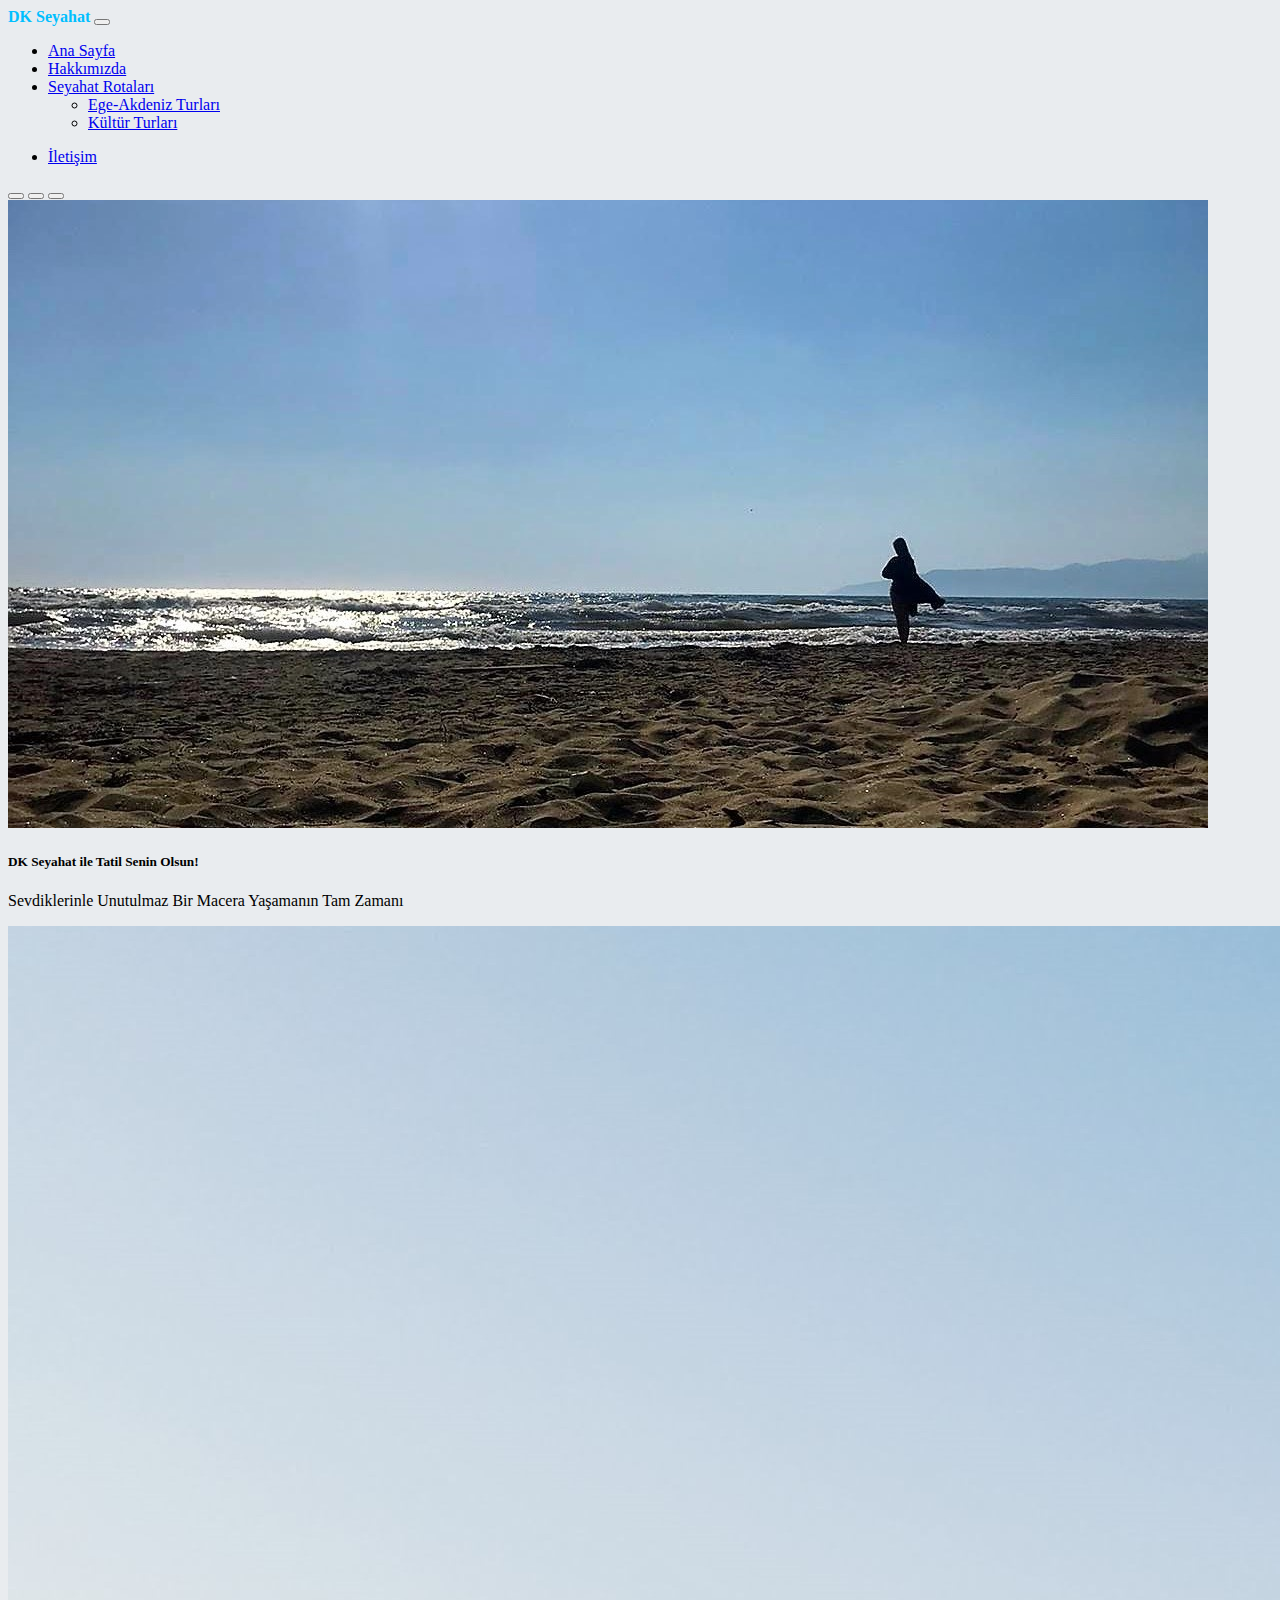
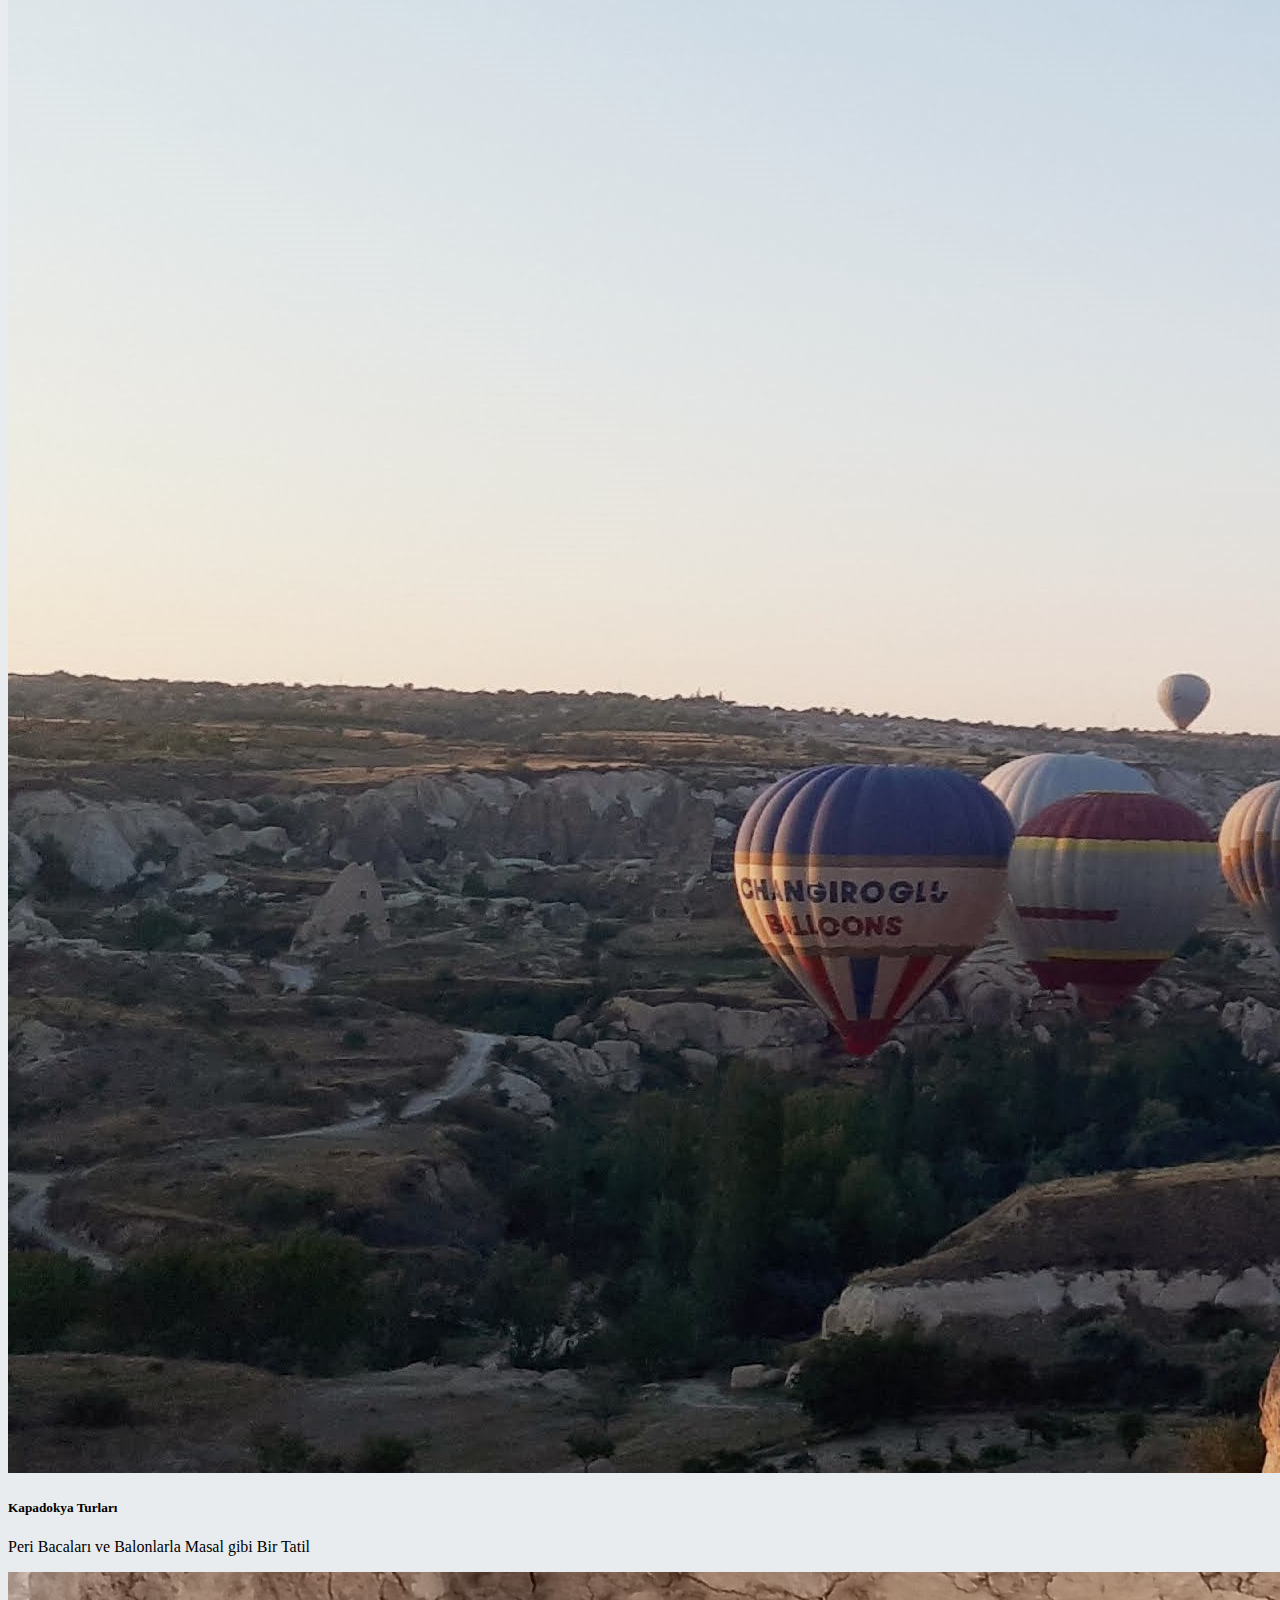
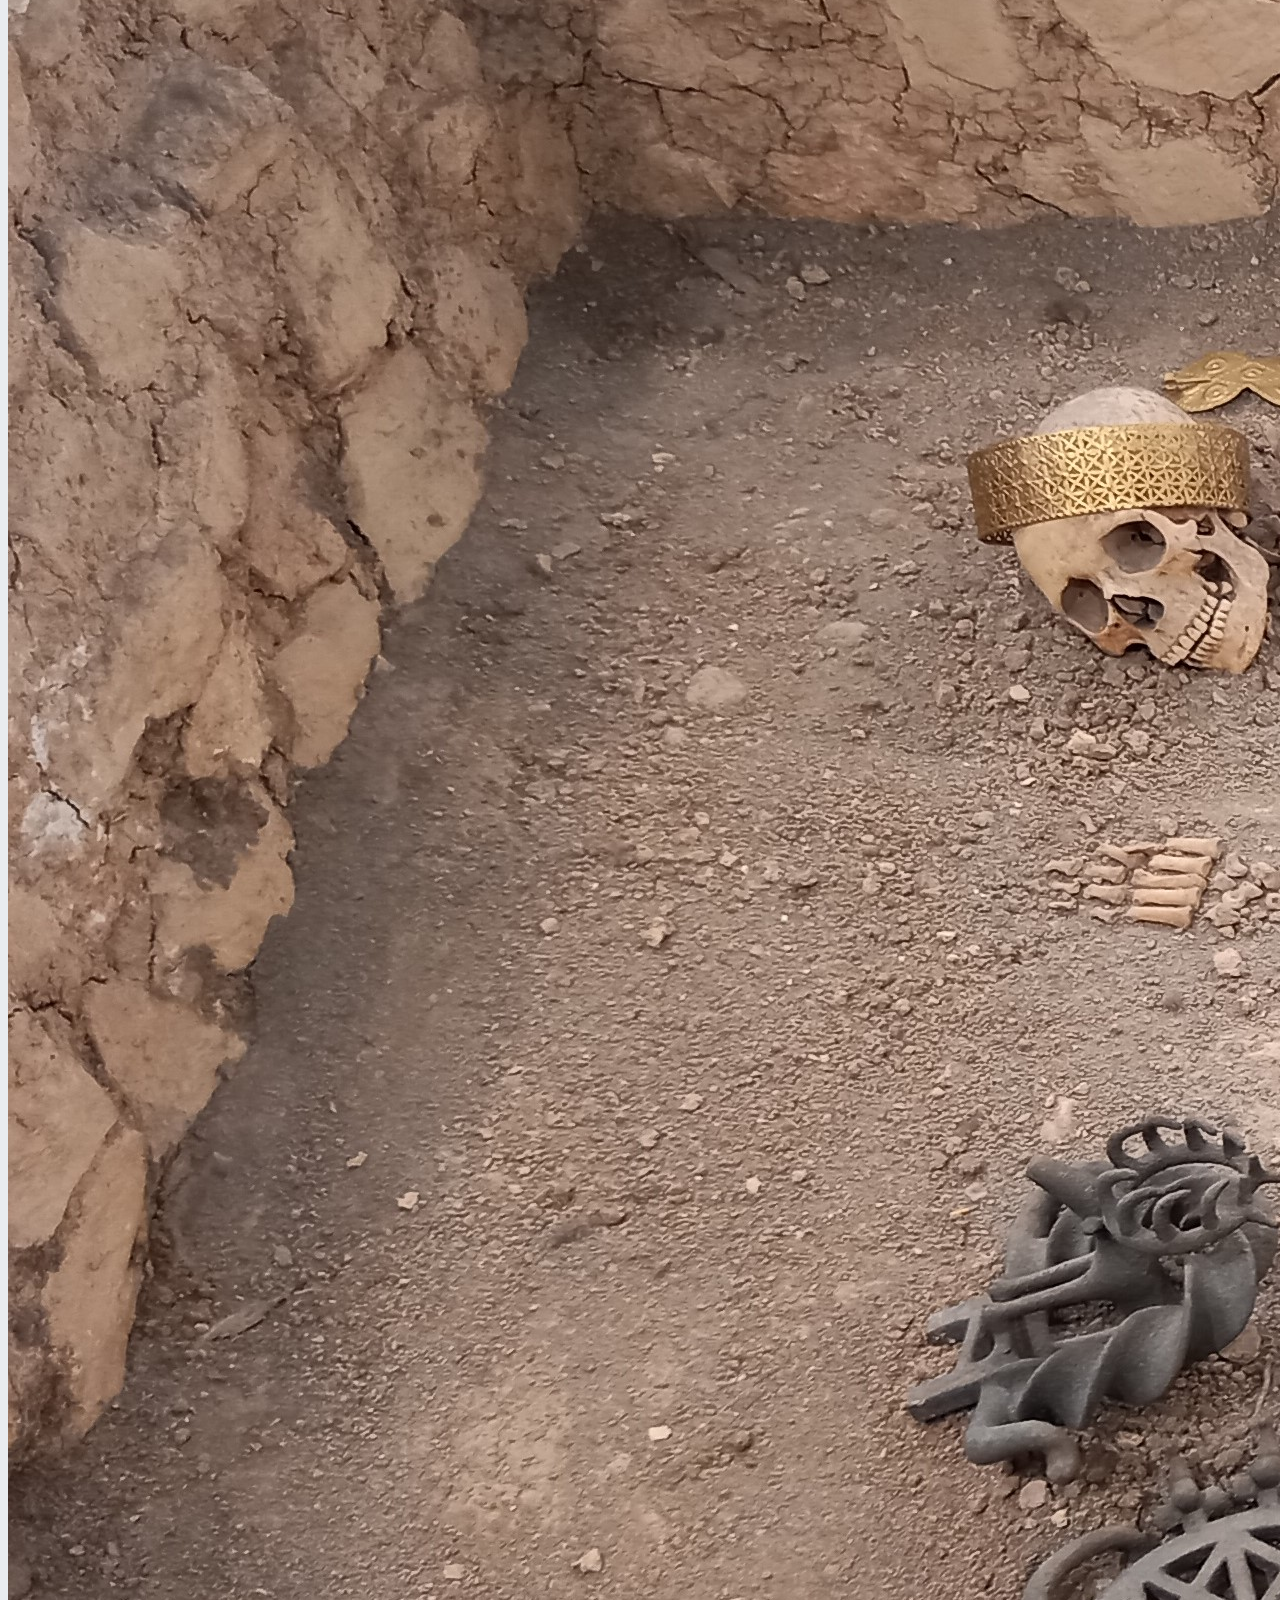
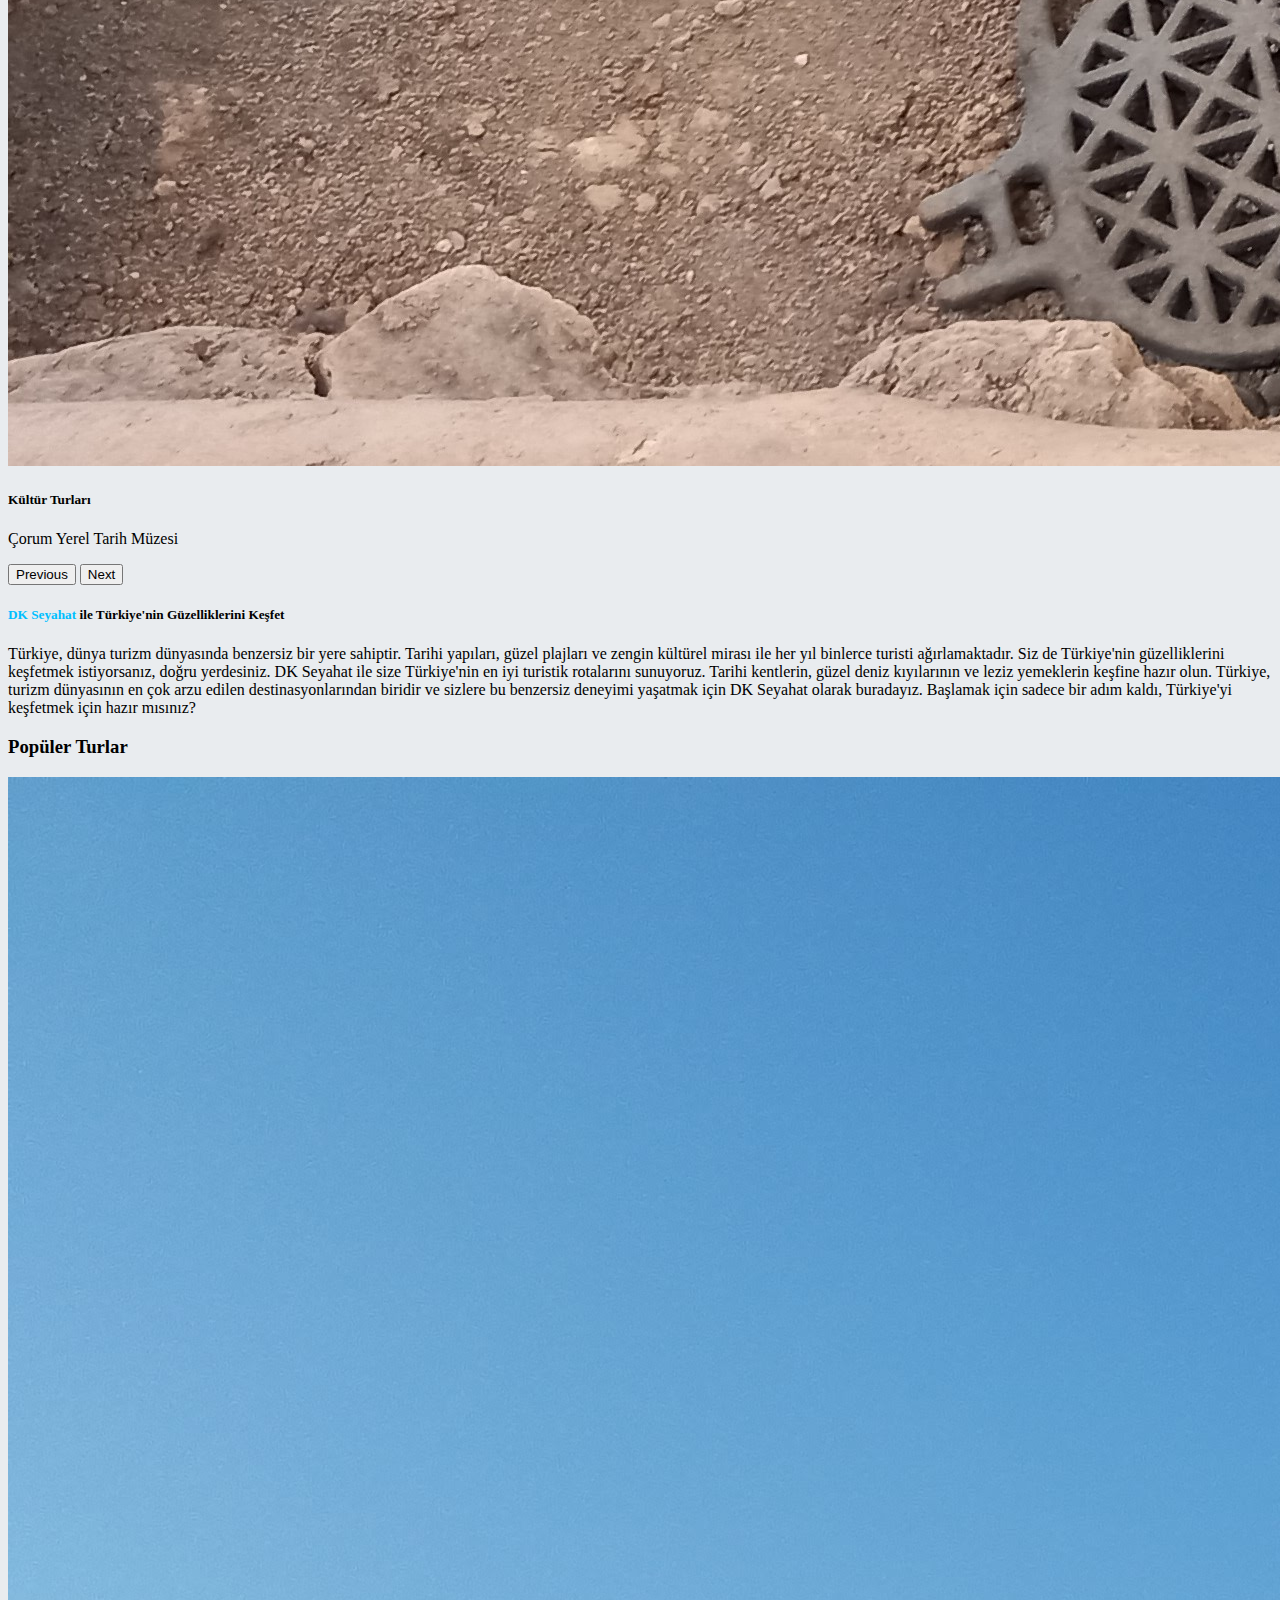
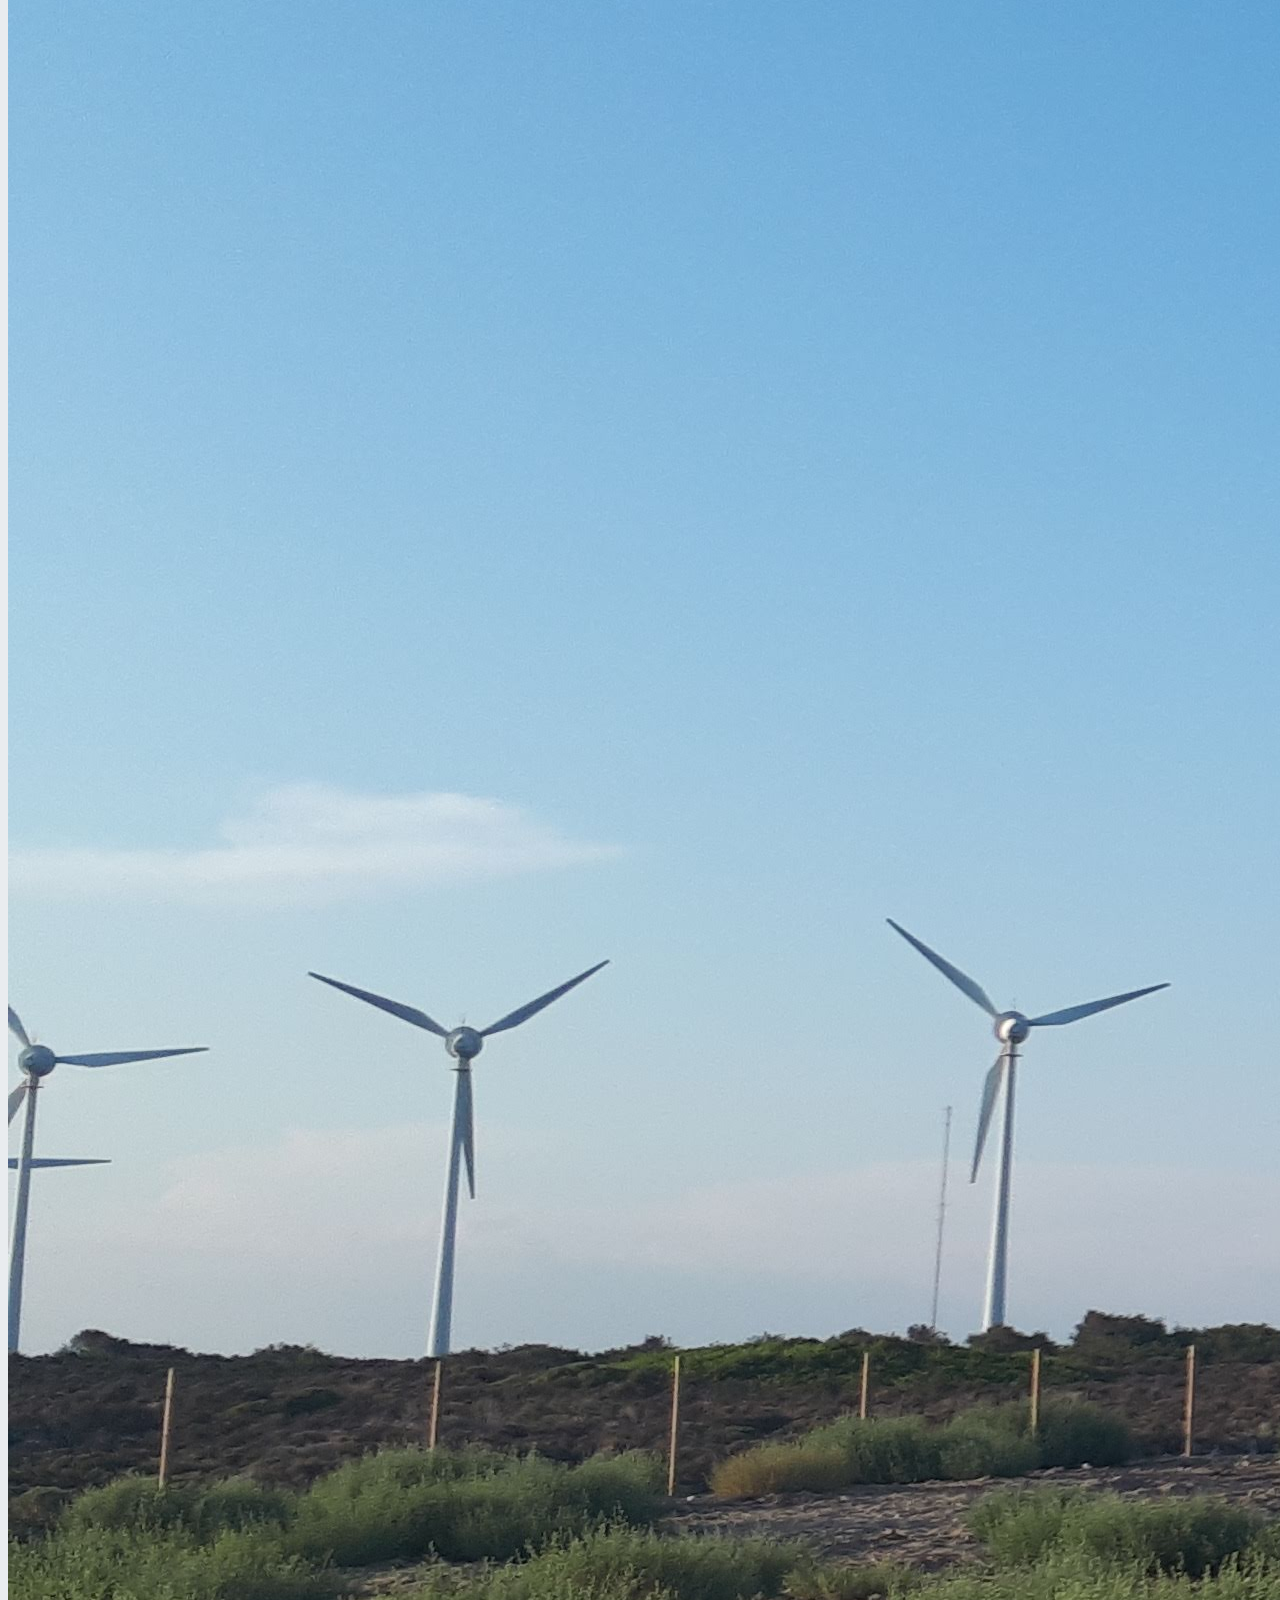
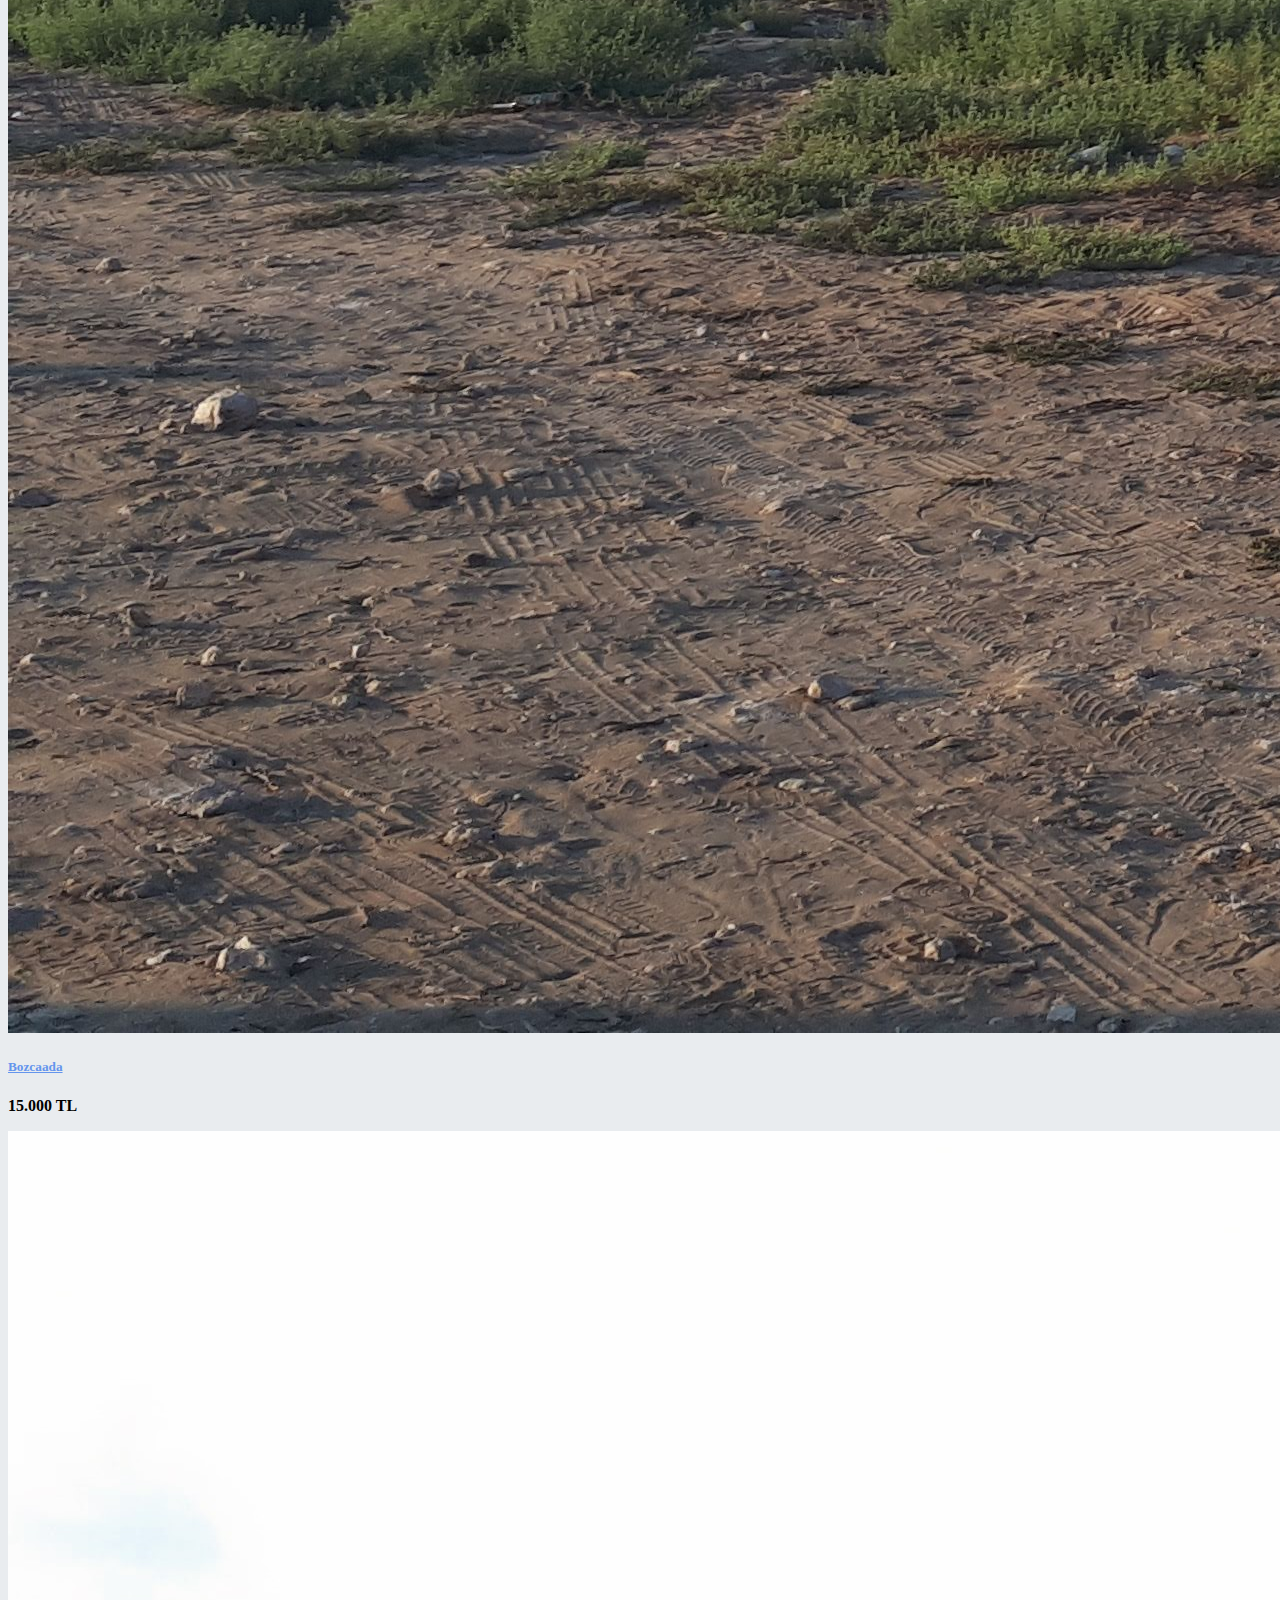
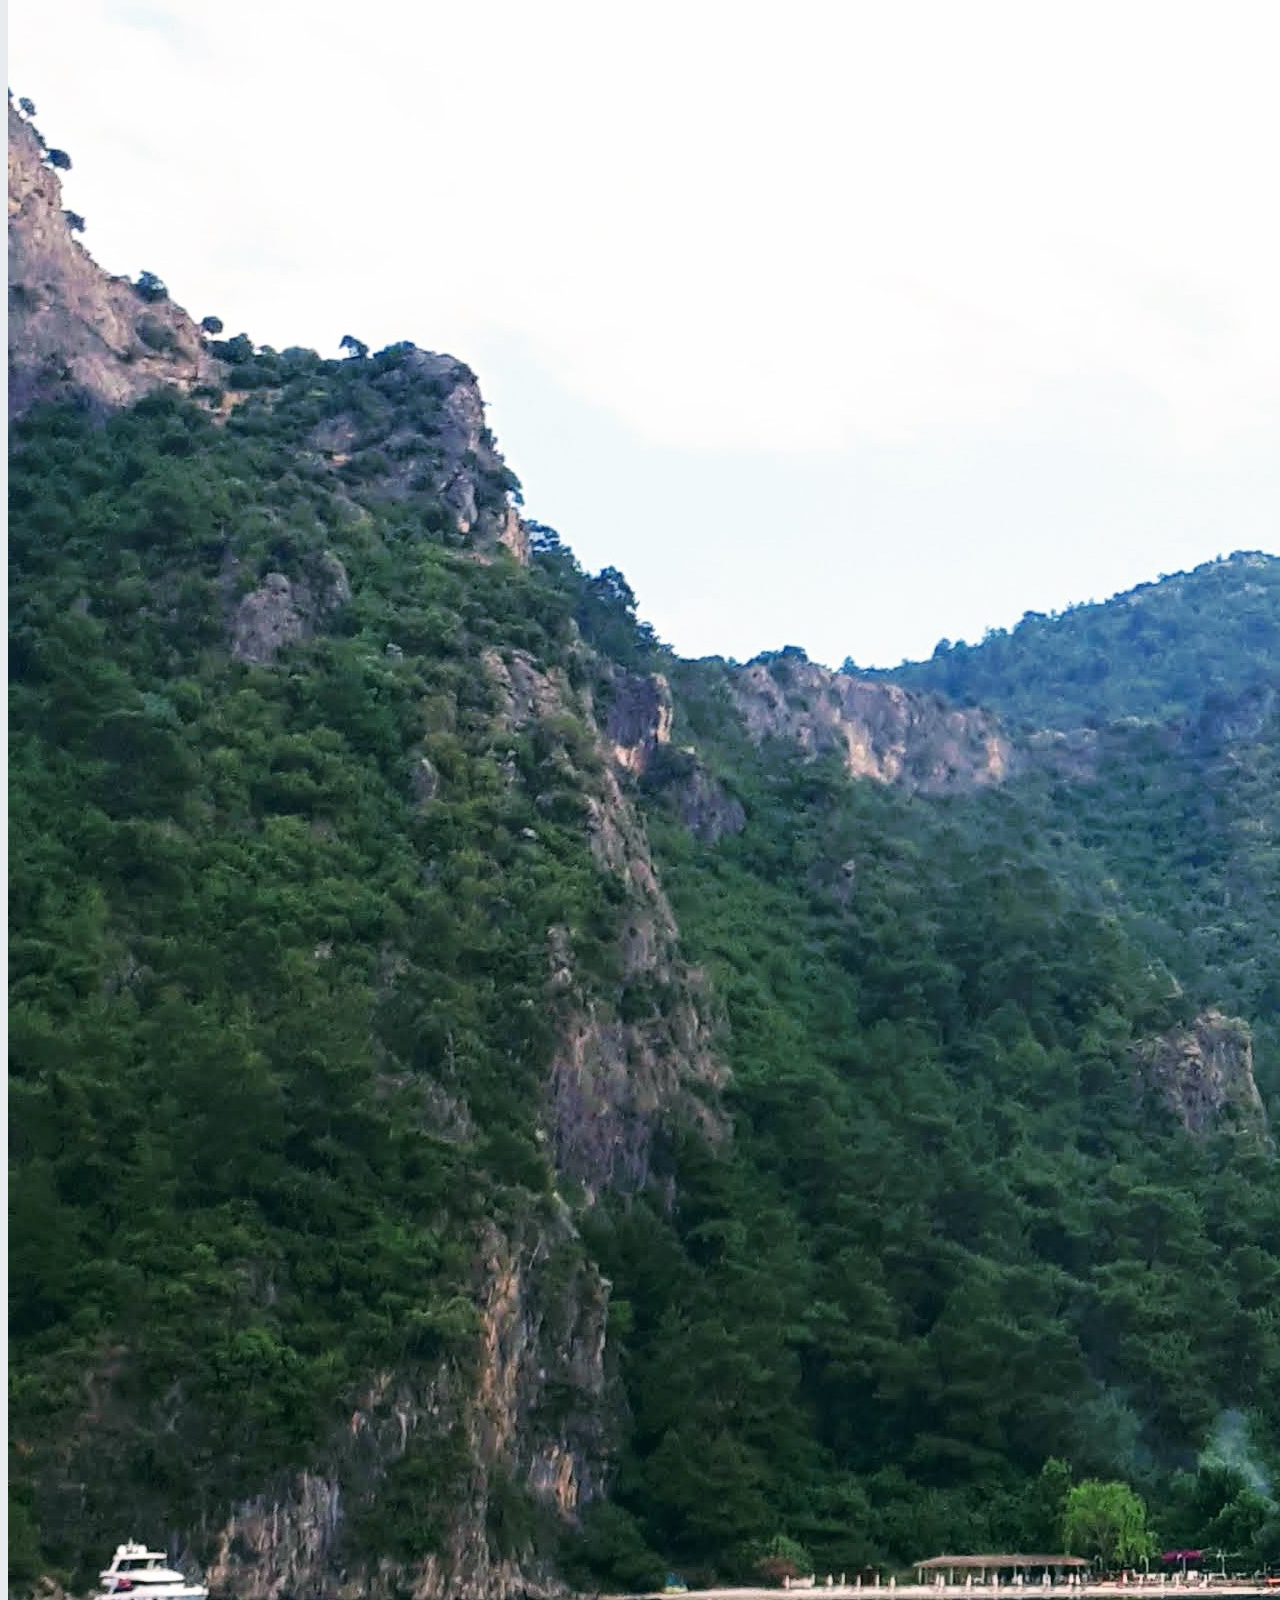
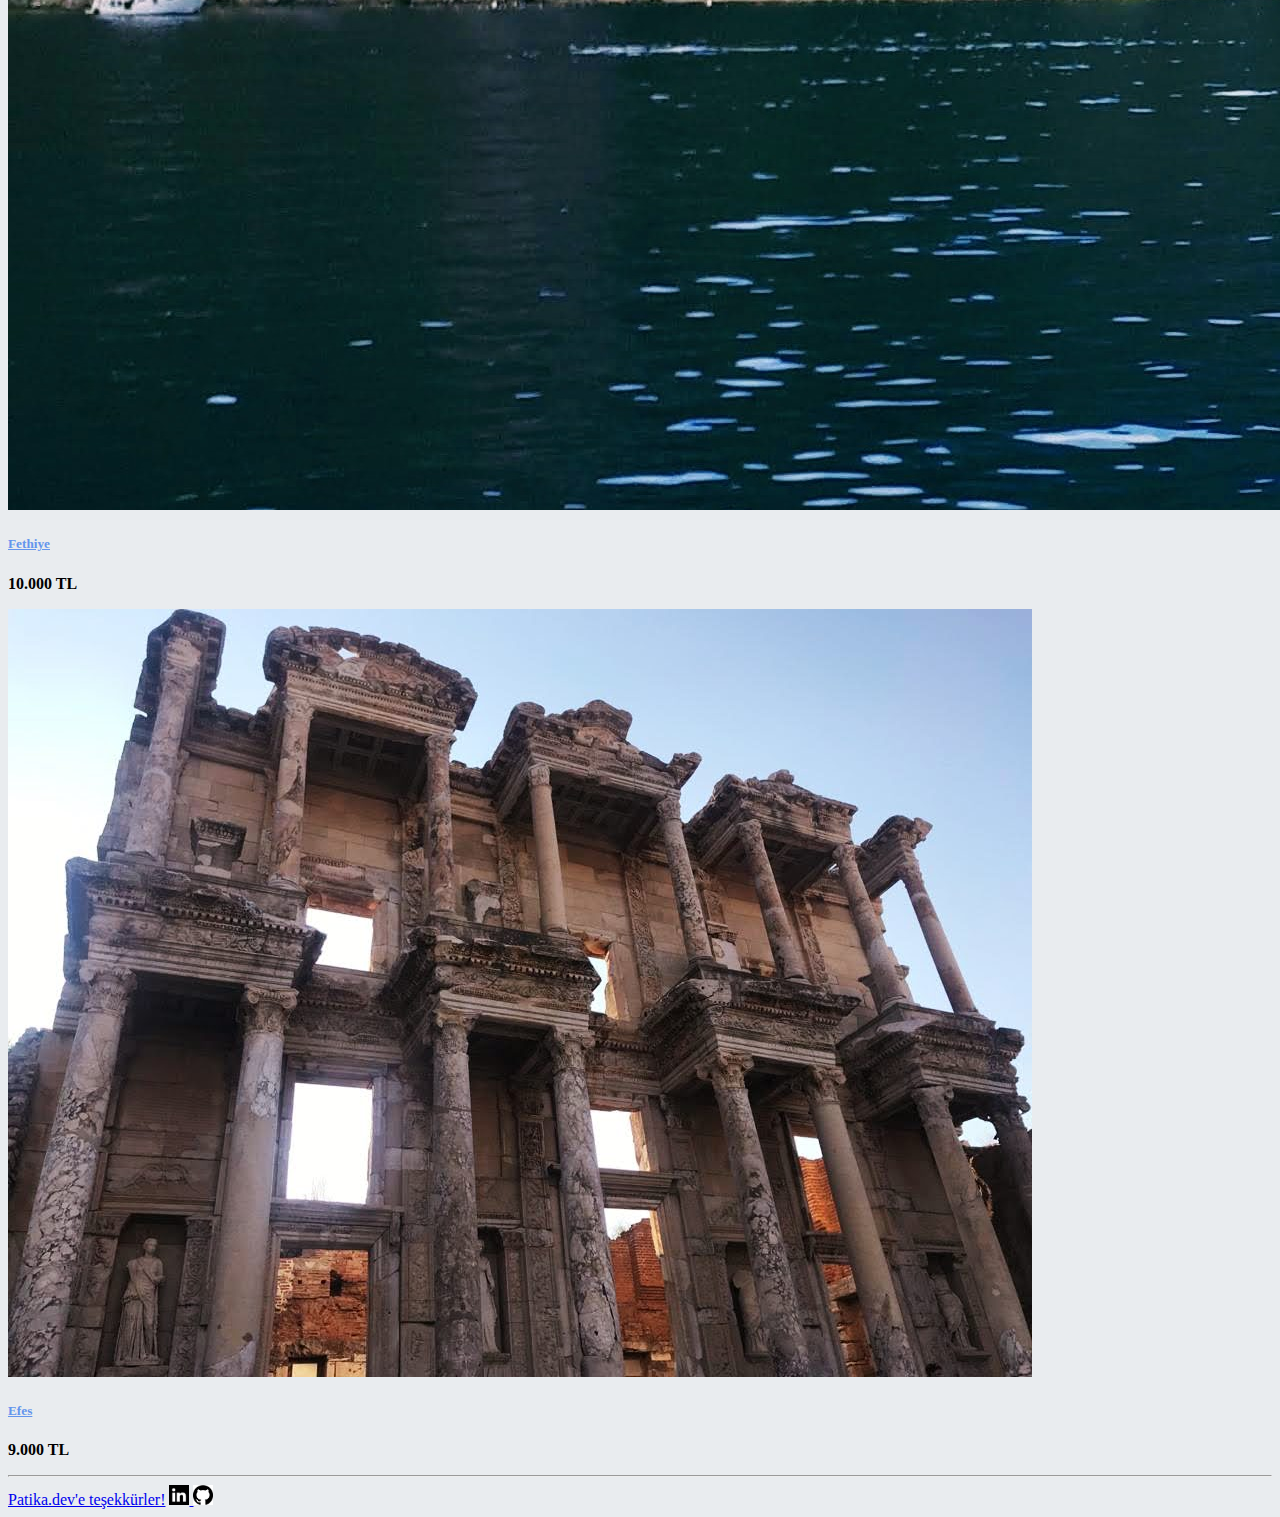
==== bootstrap_hw1/index.html @ 71ef53a7 "hw-1-asset-added" ====
<!doctype html>
<html lang="tr">
  <head>
    <meta charset="utf-8">
    <meta name="viewport" content="width=device-width, initial-scale=1">
    <title>DK Seyahat | Ana Sayfa</title>
    <link href="https://cdn.jsdelivr.net/npm/bootstrap@5.3.0-alpha1/dist/css/bootstrap.min.css" rel="stylesheet" integrity="sha384-GLhlTQ8iRABdZLl6O3oVMWSktQOp6b7In1Zl3/Jr59b6EGGoI1aFkw7cmDA6j6gD" crossorigin="anonymous">
  </head>

  <body style="background-color: #E9ECEF;">
    
    <!-- Navbar-Start -->
    <nav class="navbar navbar-expand-sm navbar-dark bg-dark">
      <div class="container">
        <a class="navbar-brand" style="color:deepskyblue"><b>DK Seyahat</b></a>
        <button class="navbar-toggler" type="button" data-bs-toggle="collapse" aria-expanded="false" aria-label="Toggle navigation">
          <span class="navbar-toggler-icon"></span>
        </button>
  
        <div class="collapse navbar-collapse">
          <ul class="navbar-nav">
            <li class="nav-item">
              <a class="nav-link active" aria-current="page" href="index.html">Ana Sayfa</a>
            </li>
            <li class="nav-item">
              <a class="nav-link" href="about-us.html">Hakkımızda</a>
            </li>
            <li class="nav-item dropdown">
              <a class="nav-link dropdown-toggle" href="travelroutes.html" data-bs-toggle="dropdown" aria-expanded="false">Seyahat Rotaları</a>
              <ul class="dropdown-menu">
                <li><a class="dropdown-item" href="aegean.html">Ege-Akdeniz Turları</a></li>
                <li><a class="dropdown-item" href="culture.html">Kültür Turları</a></li>
              </ul>
            </li>
          </ul>
          <ul class="navbar-nav ms-auto">
            <li class="nav-item">
              <a class="nav-link" href="contact.html">İletişim</a>
            </li>
          </ul>
        </div>
      </div>
    </nav>
    <!-- Navbar-End -->

    <!-- Carousel-Start -->
    <div class="container mt-4">
      <div class="row">
        <div class="col-sm-8">
          <div id="carouselExampleCaptions" class="carousel slide">
            <div class="carousel-indicators">
              <button type="button" data-bs-target="#carouselExampleCaptions" data-bs-slide-to="0" class="active" aria-current="true" aria-label="Slide 1"></button>
              <button type="button" data-bs-target="#carouselExampleCaptions" data-bs-slide-to="1" aria-label="Slide 2"></button>
              <button type="button" data-bs-target="#carouselExampleCaptions" data-bs-slide-to="2" aria-label="Slide 3"></button>
            </div>
            <div class="carousel-inner">
              <div class="carousel-item active">
                <img src="/bootstrap_hw1/assets/carousel_1.jpg" class="d-block w-100"  alt="Selçuklu">
                <div class="carousel-caption d-none d-md-block">
                  <h5><b>DK Seyahat</b> ile Tatil Senin Olsun!</h5>
                  <p>Sevdiklerinle Unutulmaz Bir Macera Yaşamanın Tam Zamanı</p>
                </div>
              </div>
              <div class="carousel-item">
                <img src="/bootstrap_hw1/assets/carousel_2.jpg" class="d-block w-100"  alt="Kapadokya">
                <div class="carousel-caption d-none d-md-block">
                  <h5>Kapadokya Turları</h5>
                  <p>Peri Bacaları ve Balonlarla Masal gibi Bir Tatil</p>
                </div>
              </div>
              <div class="carousel-item">
                <img src="/bootstrap_hw1/assets/carousel_3.jpg" class="d-block w-100"  alt="Çorum">
                <div class="carousel-caption d-none d-md-block">
                  <h5>Kültür Turları</h5>
                  <p>Çorum Yerel Tarih Müzesi</p>
                </div>
              </div>
            </div>
            <button class="carousel-control-prev" type="button" data-bs-target="#carouselExampleCaptions" data-bs-slide="prev">
              <span class="carousel-control-prev-icon" aria-hidden="true"></span>
              <span class="visually-hidden">Previous</span>
            </button>
            <button class="carousel-control-next" type="button" data-bs-target="#carouselExampleCaptions" data-bs-slide="next">
              <span class="carousel-control-next-icon" aria-hidden="true"></span>
              <span class="visually-hidden">Next</span>
            </button>
          </div>
        </div>
        <div class="col-sm-4">
          <h5><b style="color: deepskyblue;">DK Seyahat</b> ile Türkiye'nin Güzelliklerini Keşfet</h5>
          <p>Türkiye, dünya turizm dünyasında benzersiz bir yere sahiptir. Tarihi yapıları, güzel plajları ve zengin kültürel mirası ile her yıl binlerce turisti ağırlamaktadır. Siz de Türkiye'nin güzelliklerini keşfetmek istiyorsanız, doğru yerdesiniz. DK Seyahat ile size Türkiye'nin en iyi turistik rotalarını sunuyoruz. Tarihi kentlerin, güzel deniz kıyılarının ve leziz yemeklerin keşfine hazır olun. Türkiye, turizm dünyasının en çok arzu edilen destinasyonlarından biridir ve sizlere bu benzersiz deneyimi yaşatmak için DK Seyahat olarak buradayız. Başlamak için sadece bir adım kaldı, Türkiye'yi keşfetmek için hazır mısınız?</p>
        </div>
      </div>
    </div>
    <!-- Carousel-End -->

    <!-- Cards-Start -->
    <div class="container mt-4 mb-4 text-center">
      <h3 class="text-start mb-3">Popüler Turlar</h3>
      <div class="row row-cols-1 row-cols-md-3 g-4">
        <div class="col">
          <div class="card" >
            <img src="/bootstrap_hw1/assets/bozcaada.jpg" class="card-img-top" alt="Bozcaada">
            <div class="card-body">
              <h5><a href="#" class="card-title" style="color: cornflowerblue;">Bozcaada</a></h5>
              <p class="card-text"><b>15.000 TL</b></p>
            </div>
          </div>
        </div>
        <div class="col">
          <div class="card">
            <img src="/bootstrap_hw1/assets/fethiye.jpg" class="card-img-top" alt="Fethiye">
            <div class="card-body">
              <h5> <a href="#" class="card-title" style="color: cornflowerblue;">Fethiye</a></h5>
              <p class="card-text"><b>10.000 TL</b></p>
            </div>
          </div>
        </div>
        <div class="col">
          <div class="card">
            <img src="/bootstrap_hw1/assets/efes.jpg" class="card-img-top" alt="Efes">
            <div class="card-body">
              <h5><a href="#" class="card-title" style="color: cornflowerblue;">Efes</a></h5>
              <p class="card-text"><b>9.000 TL</b></p>
            </div>
          </div>
        </div>
      </div>
    </div>
    <!-- Cards-End -->

    <!--Footer-Start-->
      <hr>
      <footer class="container mb-4">
        <span class="me-4">
          <a href="https://www.patika.dev/tr" target="_blank">Patika.dev'e teşekkürler!</a>
        </span>
        <span class="float-sm-end ">
          <a href="https://linkedin.com/in/dilara-koc" target="_blank" class="text-end">
            <img src="/bootstrap_hw1/assets/linkedin.png" height="20px" alt="linkedin">
          </a>
        </span>    
        <span class="float-sm-end me-1">
          <a href="https://github.com/dilara-koc" target="_blank" class="text-end">
            <img src="/bootstrap_hw1/assets/github.png" height="20px" alt="linkedin">
          </a>
        </span>     
      </footer>
    <!--Footer-End-->    
   
    <script src="https://cdn.jsdelivr.net/npm/bootstrap@5.3.0-alpha1/dist/js/bootstrap.bundle.min.js" integrity="sha384-w76AqPfDkMBDXo30jS1Sgez6pr3x5MlQ1ZAGC+nuZB+EYdgRZgiwxhTBTkF7CXvN" crossorigin="anonymous"></script>
  </body>
</html>
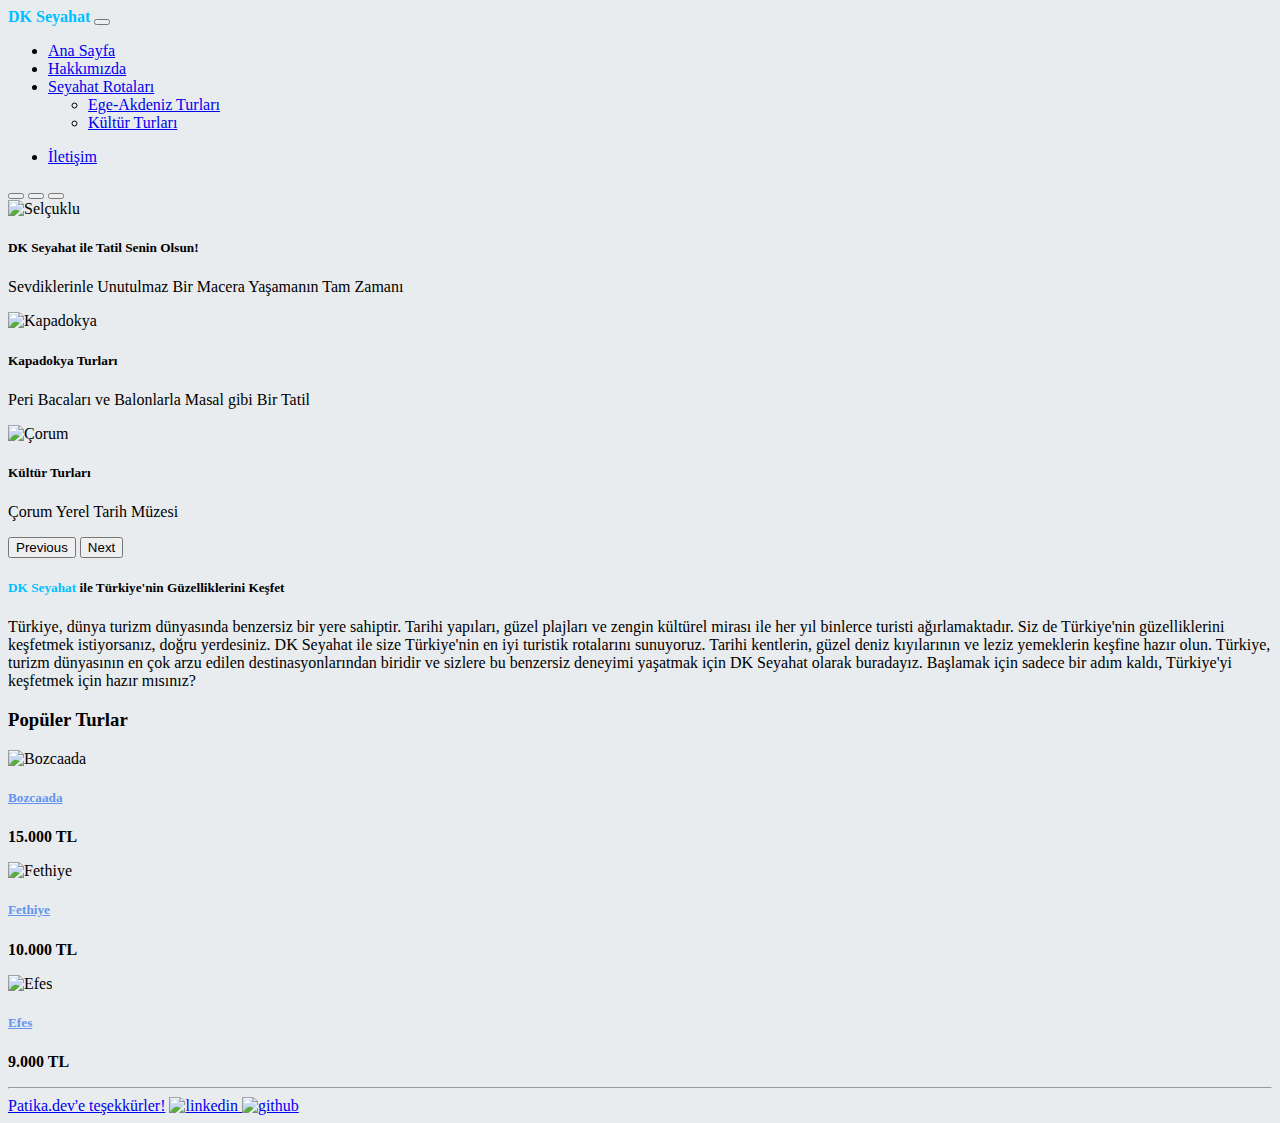
==== commit 503fc8ba: "hw1_added" ====
--- a/bootstrap_hw1/index.html
+++ b/bootstrap_hw1/index.html
@@ -55,21 +55,21 @@
             </div>
             <div class="carousel-inner">
               <div class="carousel-item active">
-                <img src="/bootstrap_hw1/assets/carousel_1.jpg" class="d-block w-100"  alt="Selçuklu">
+                <img src="https://github.com/dilara-koc/patikadev-bootstrap-kategorisi/blob/main/bootstrap_hw1/assets/carousel_1.jpg" class="d-block w-100"  alt="Selçuklu">
                 <div class="carousel-caption d-none d-md-block">
                   <h5><b>DK Seyahat</b> ile Tatil Senin Olsun!</h5>
                   <p>Sevdiklerinle Unutulmaz Bir Macera Yaşamanın Tam Zamanı</p>
                 </div>
               </div>
               <div class="carousel-item">
-                <img src="/bootstrap_hw1/assets/carousel_2.jpg" class="d-block w-100"  alt="Kapadokya">
+                <img src="https://github.com/dilara-koc/patikadev-bootstrap-kategorisi/blob/main/bootstrap_hw1/assets/carousel_2.jpg" class="d-block w-100"  alt="Kapadokya">
                 <div class="carousel-caption d-none d-md-block">
                   <h5>Kapadokya Turları</h5>
                   <p>Peri Bacaları ve Balonlarla Masal gibi Bir Tatil</p>
                 </div>
               </div>
               <div class="carousel-item">
-                <img src="/bootstrap_hw1/assets/carousel_3.jpg" class="d-block w-100"  alt="Çorum">
+                <img src="https://github.com/dilara-koc/patikadev-bootstrap-kategorisi/blob/main/bootstrap_hw1/assets/carousel_3.jpg" class="d-block w-100"  alt="Çorum">
                 <div class="carousel-caption d-none d-md-block">
                   <h5>Kültür Turları</h5>
                   <p>Çorum Yerel Tarih Müzesi</p>
@@ -100,7 +100,7 @@
       <div class="row row-cols-1 row-cols-md-3 g-4">
         <div class="col">
           <div class="card" >
-            <img src="/bootstrap_hw1/assets/bozcaada.jpg" class="card-img-top" alt="Bozcaada">
+            <img src="https://github.com/dilara-koc/patikadev-bootstrap-kategorisi/blob/main/bootstrap_hw1/assets/bozcaada.jpg" class="card-img-top" alt="Bozcaada">
             <div class="card-body">
               <h5><a href="#" class="card-title" style="color: cornflowerblue;">Bozcaada</a></h5>
               <p class="card-text"><b>15.000 TL</b></p>
@@ -109,7 +109,7 @@
         </div>
         <div class="col">
           <div class="card">
-            <img src="/bootstrap_hw1/assets/fethiye.jpg" class="card-img-top" alt="Fethiye">
+            <img src="https://github.com/dilara-koc/patikadev-bootstrap-kategorisi/blob/main/bootstrap_hw1/assets/fethiye.jpg" class="card-img-top" alt="Fethiye">
             <div class="card-body">
               <h5> <a href="#" class="card-title" style="color: cornflowerblue;">Fethiye</a></h5>
               <p class="card-text"><b>10.000 TL</b></p>
@@ -118,7 +118,7 @@
         </div>
         <div class="col">
           <div class="card">
-            <img src="/bootstrap_hw1/assets/efes.jpg" class="card-img-top" alt="Efes">
+            <img src="https://github.com/dilara-koc/patikadev-bootstrap-kategorisi/blob/main/bootstrap_hw1/assets/efes.jpg" class="card-img-top" alt="Efes">
             <div class="card-body">
               <h5><a href="#" class="card-title" style="color: cornflowerblue;">Efes</a></h5>
               <p class="card-text"><b>9.000 TL</b></p>
@@ -137,12 +137,12 @@
         </span>
         <span class="float-sm-end ">
           <a href="https://linkedin.com/in/dilara-koc" target="_blank" class="text-end">
-            <img src="/bootstrap_hw1/assets/linkedin.png" height="20px" alt="linkedin">
+            <img src="https://github.com/dilara-koc/patikadev-bootstrap-kategorisi/blob/main/bootstrap_hw1/assets/linkedin.png" height="20px" alt="linkedin">
           </a>
         </span>    
         <span class="float-sm-end me-1">
           <a href="https://github.com/dilara-koc" target="_blank" class="text-end">
-            <img src="/bootstrap_hw1/assets/github.png" height="20px" alt="linkedin">
+            <img src="https://github.com/dilara-koc/patikadev-bootstrap-kategorisi/blob/main/bootstrap_hw1/assets/github.png" height="20px" alt="github">
           </a>
         </span>     
       </footer>
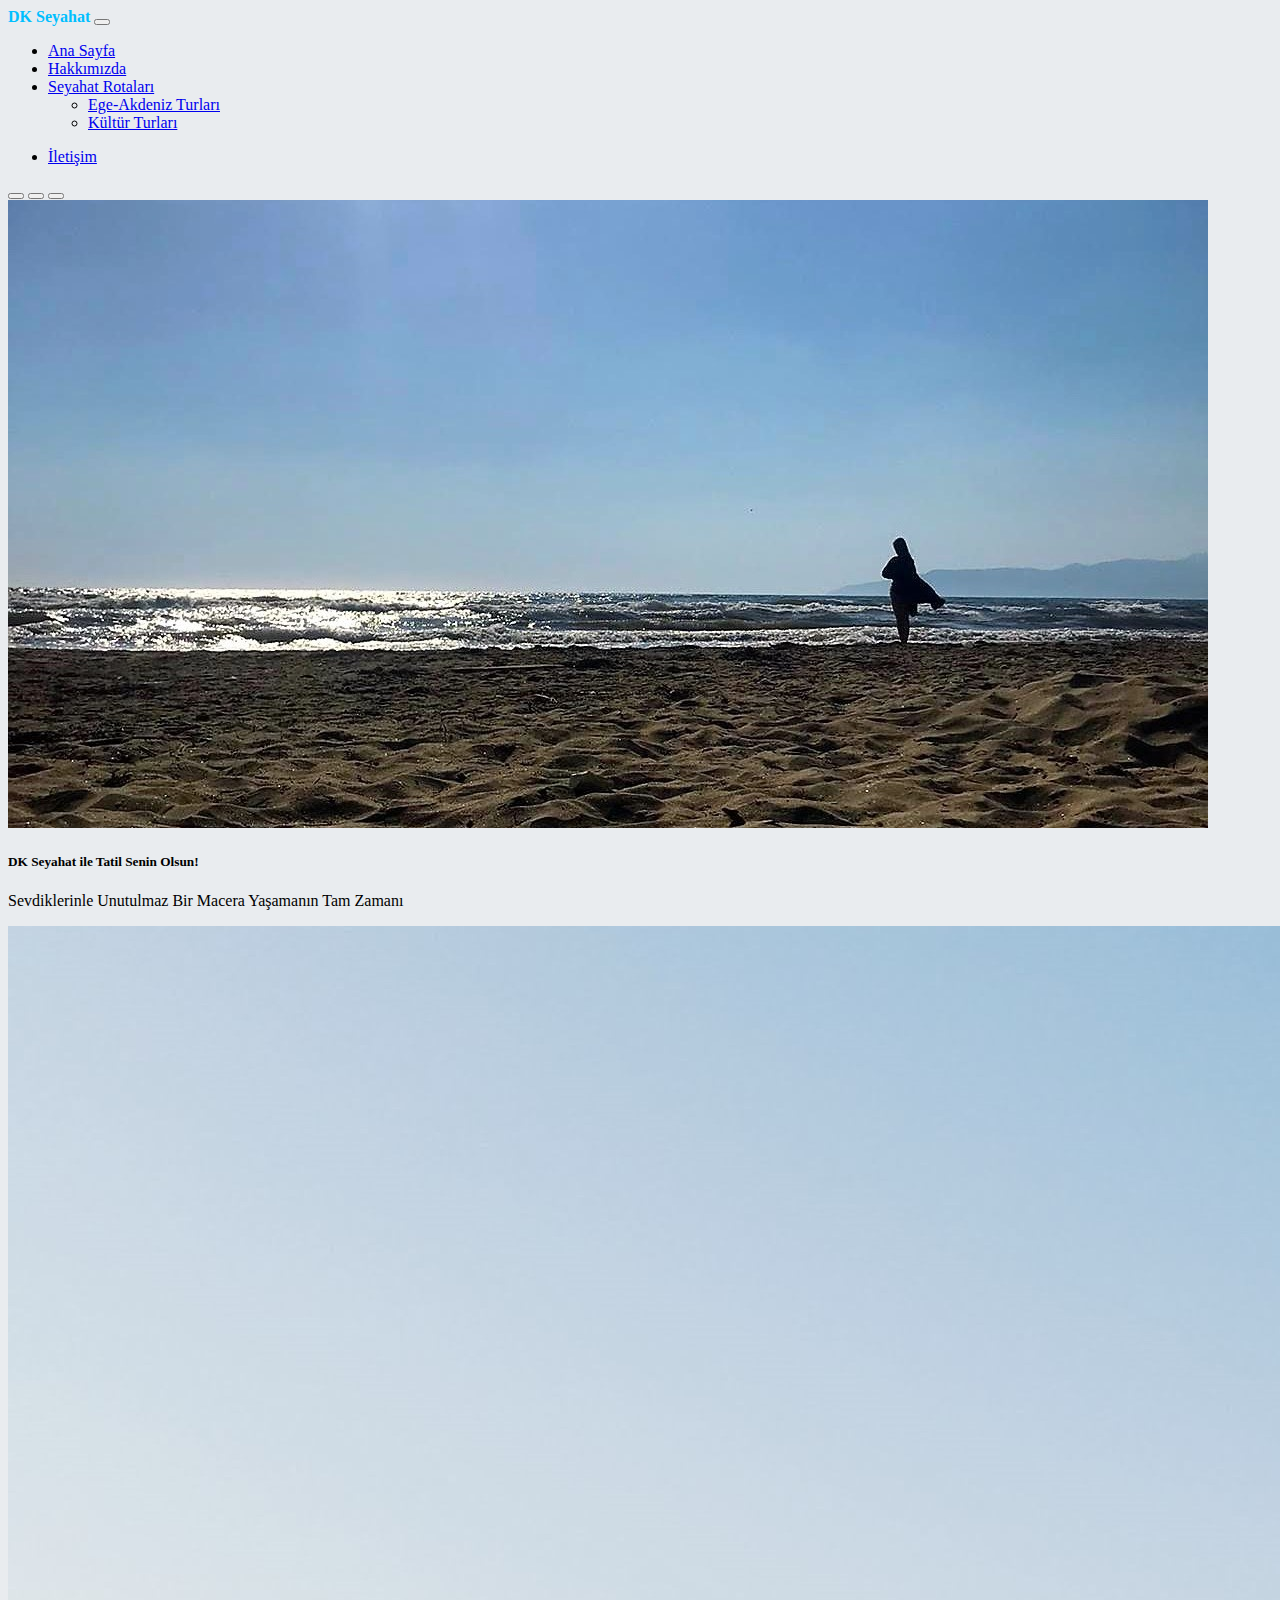
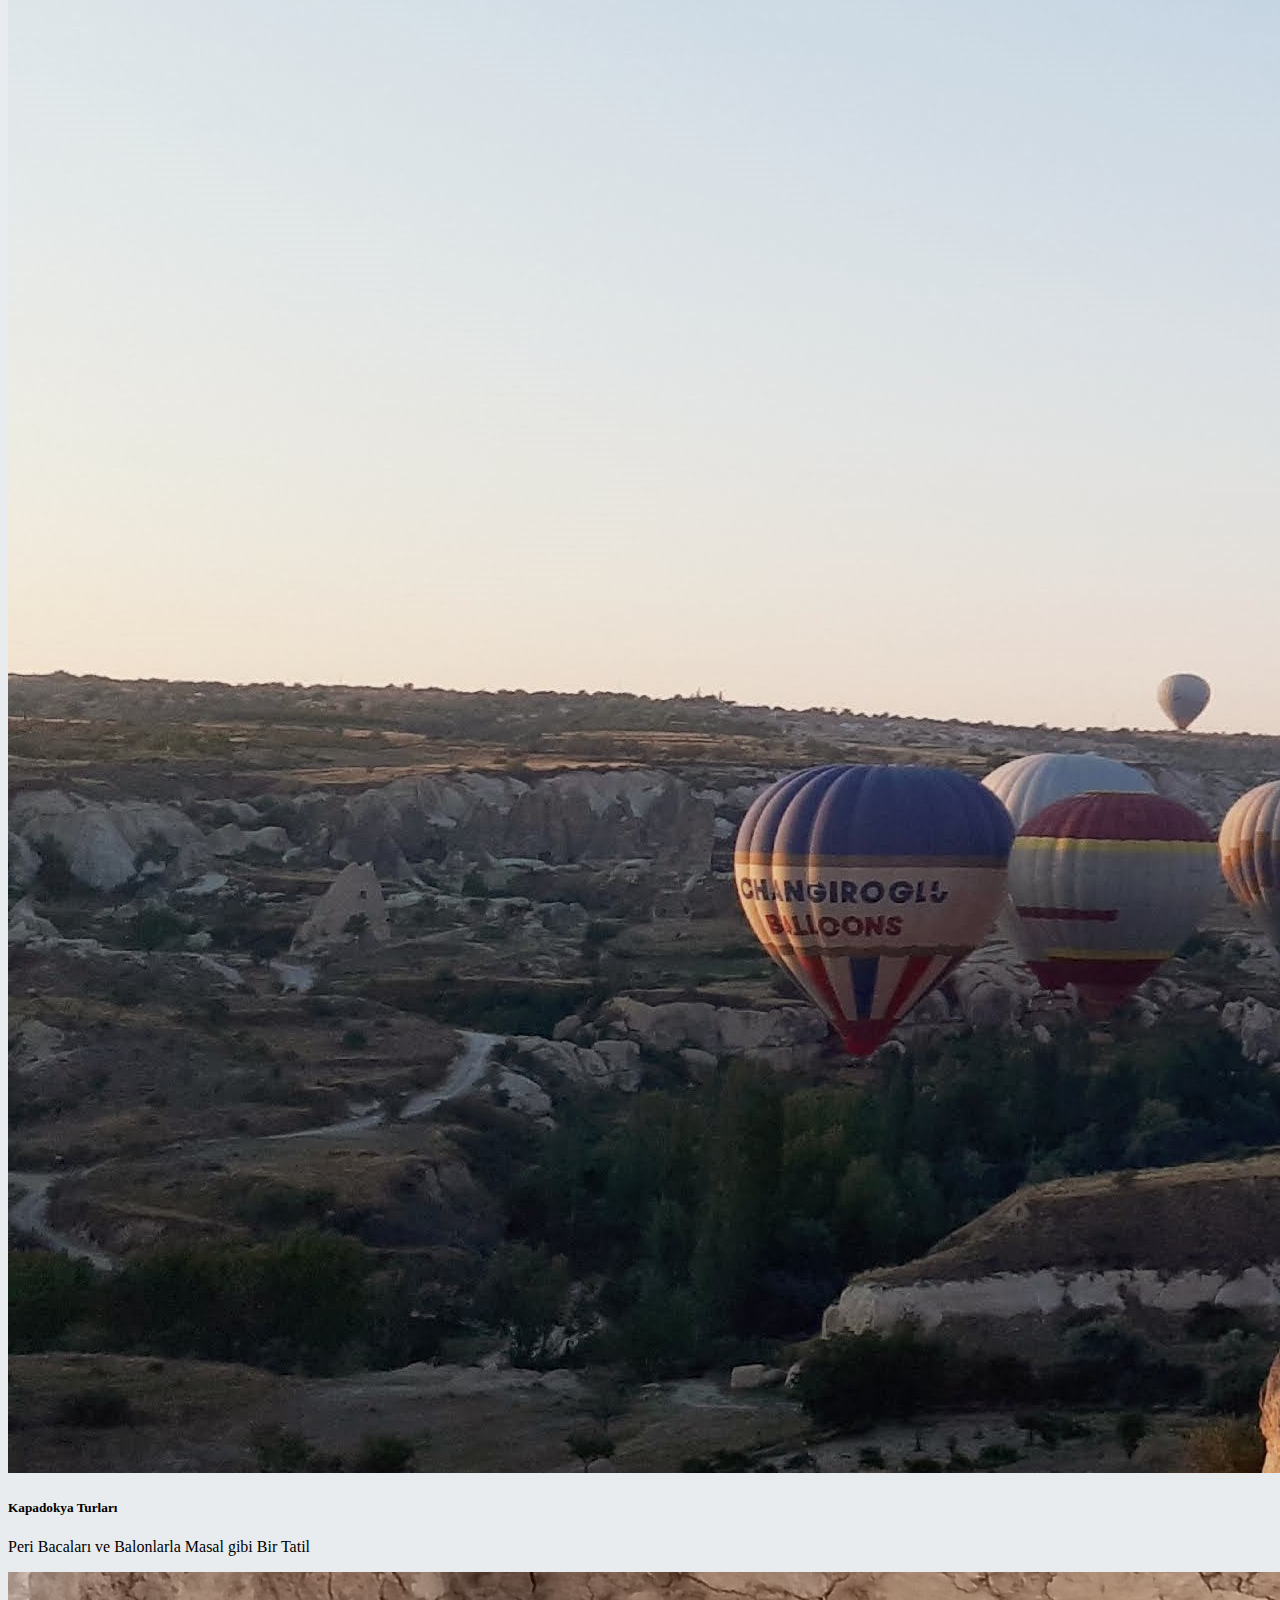
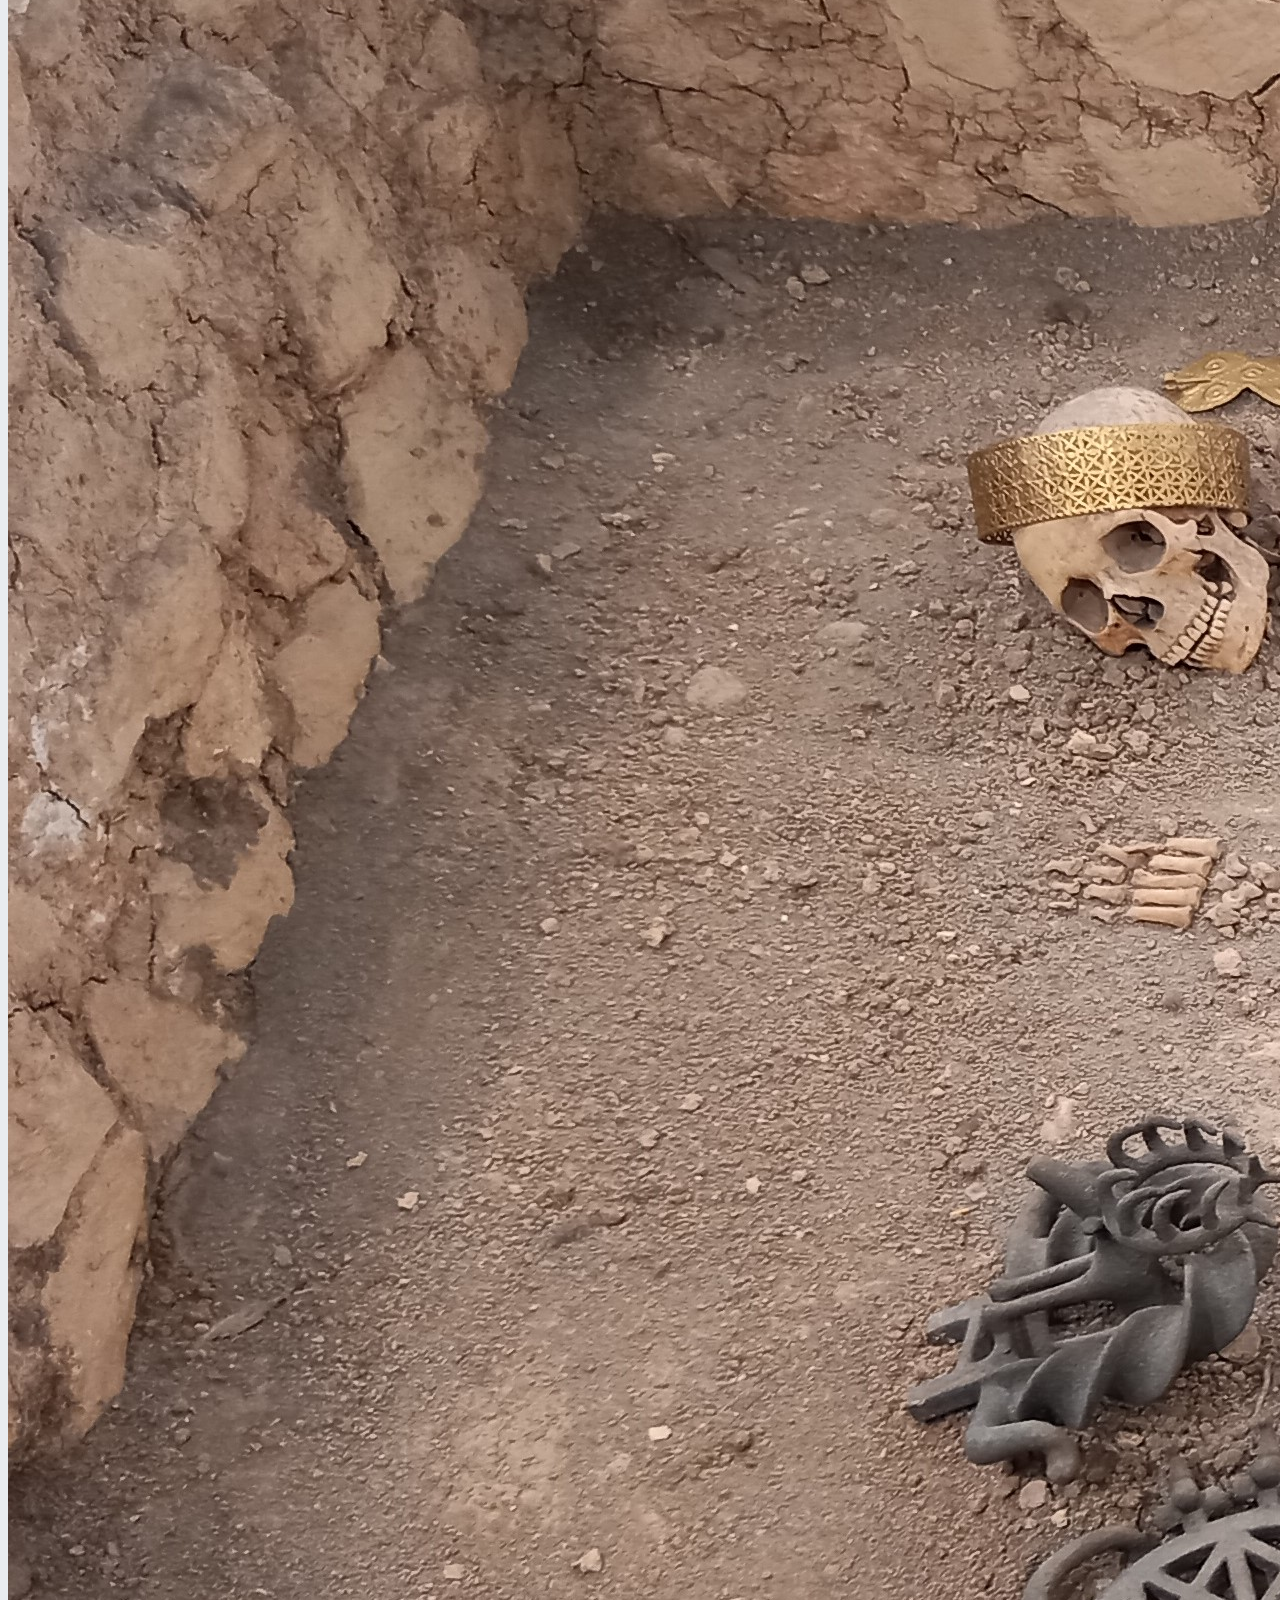
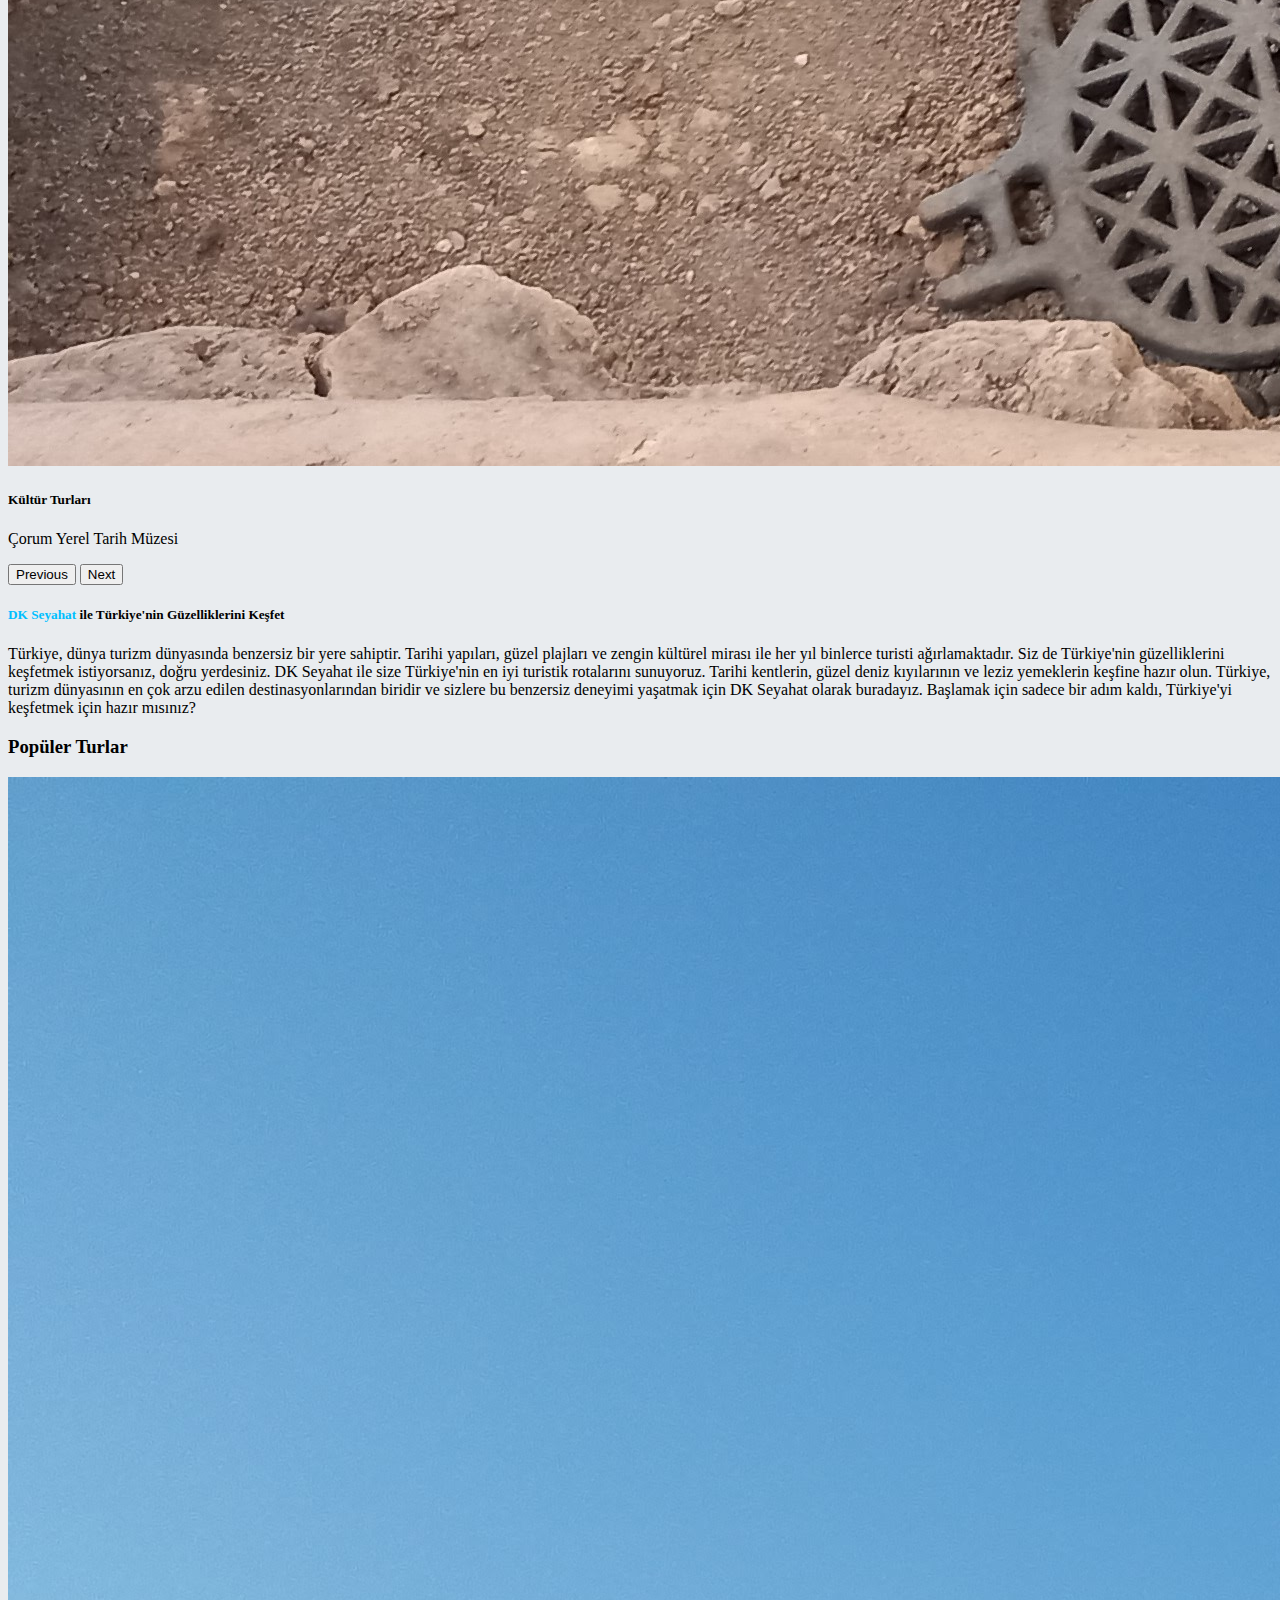
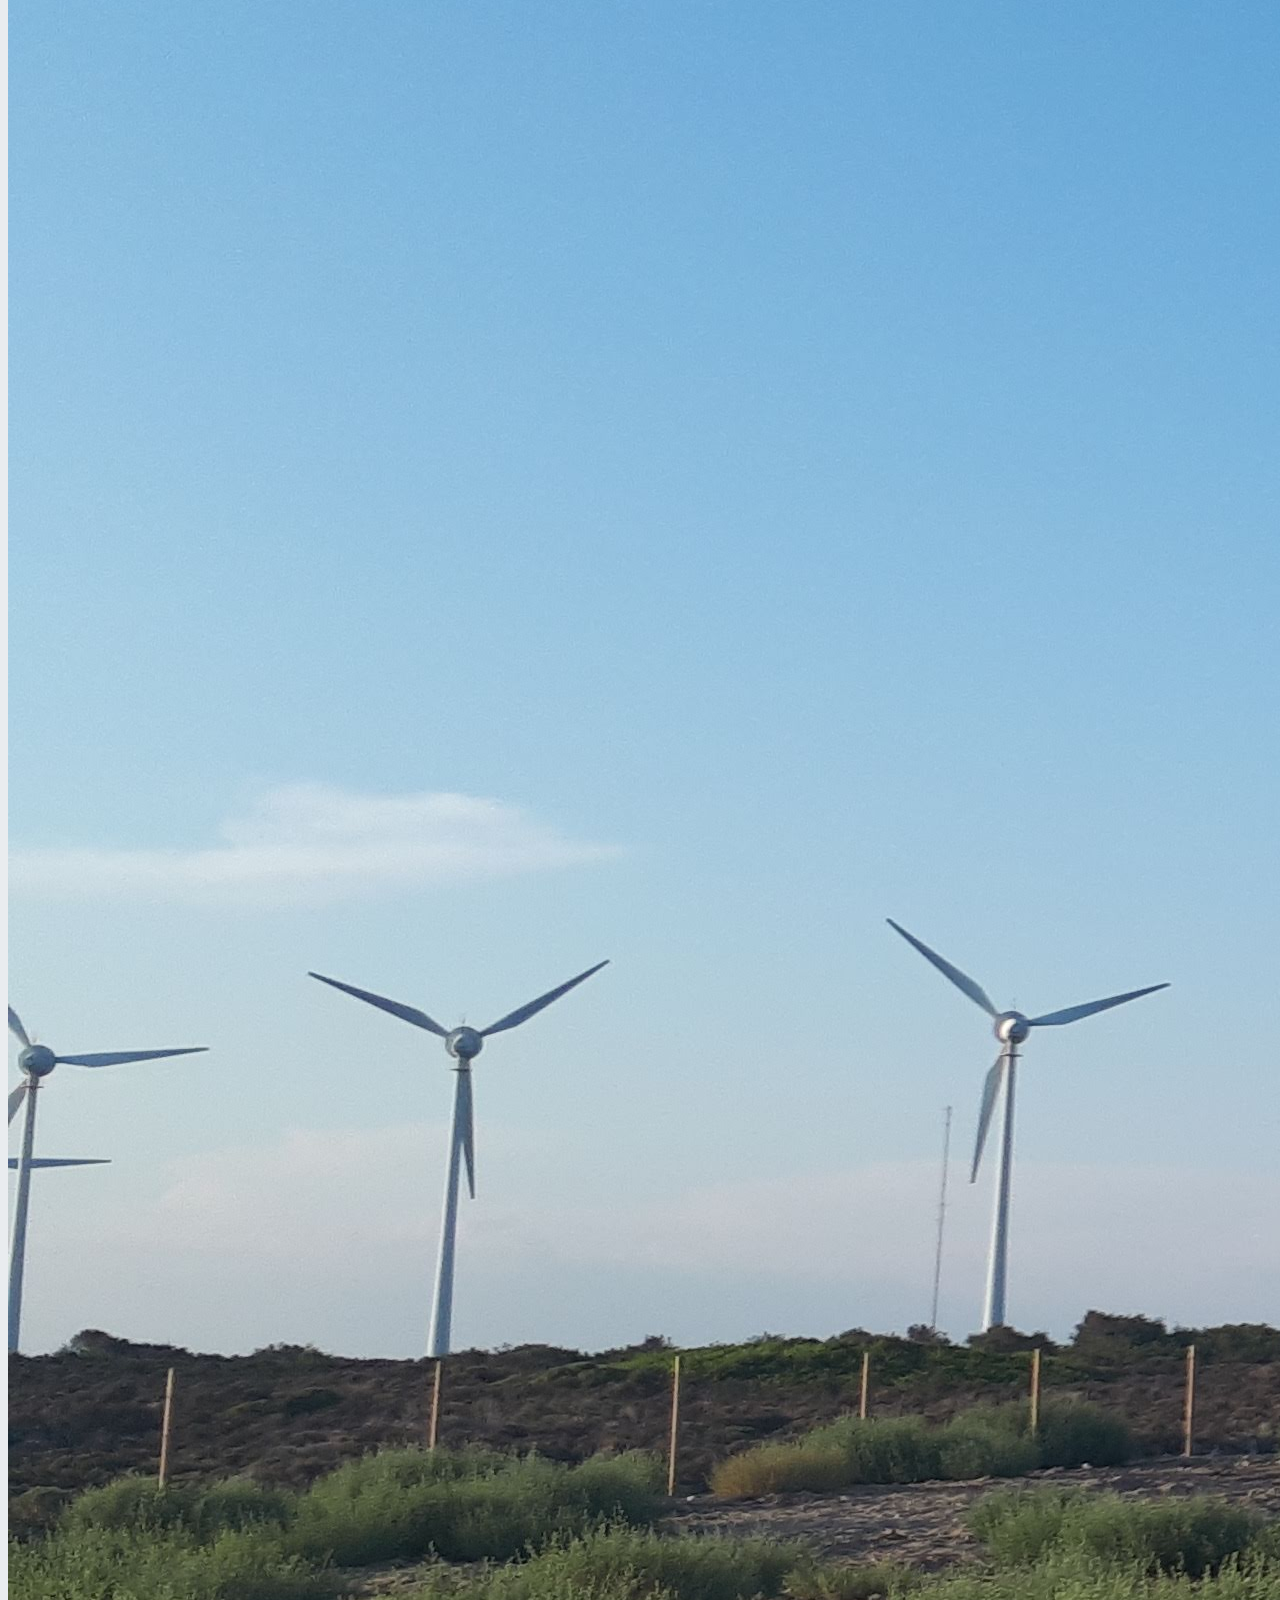
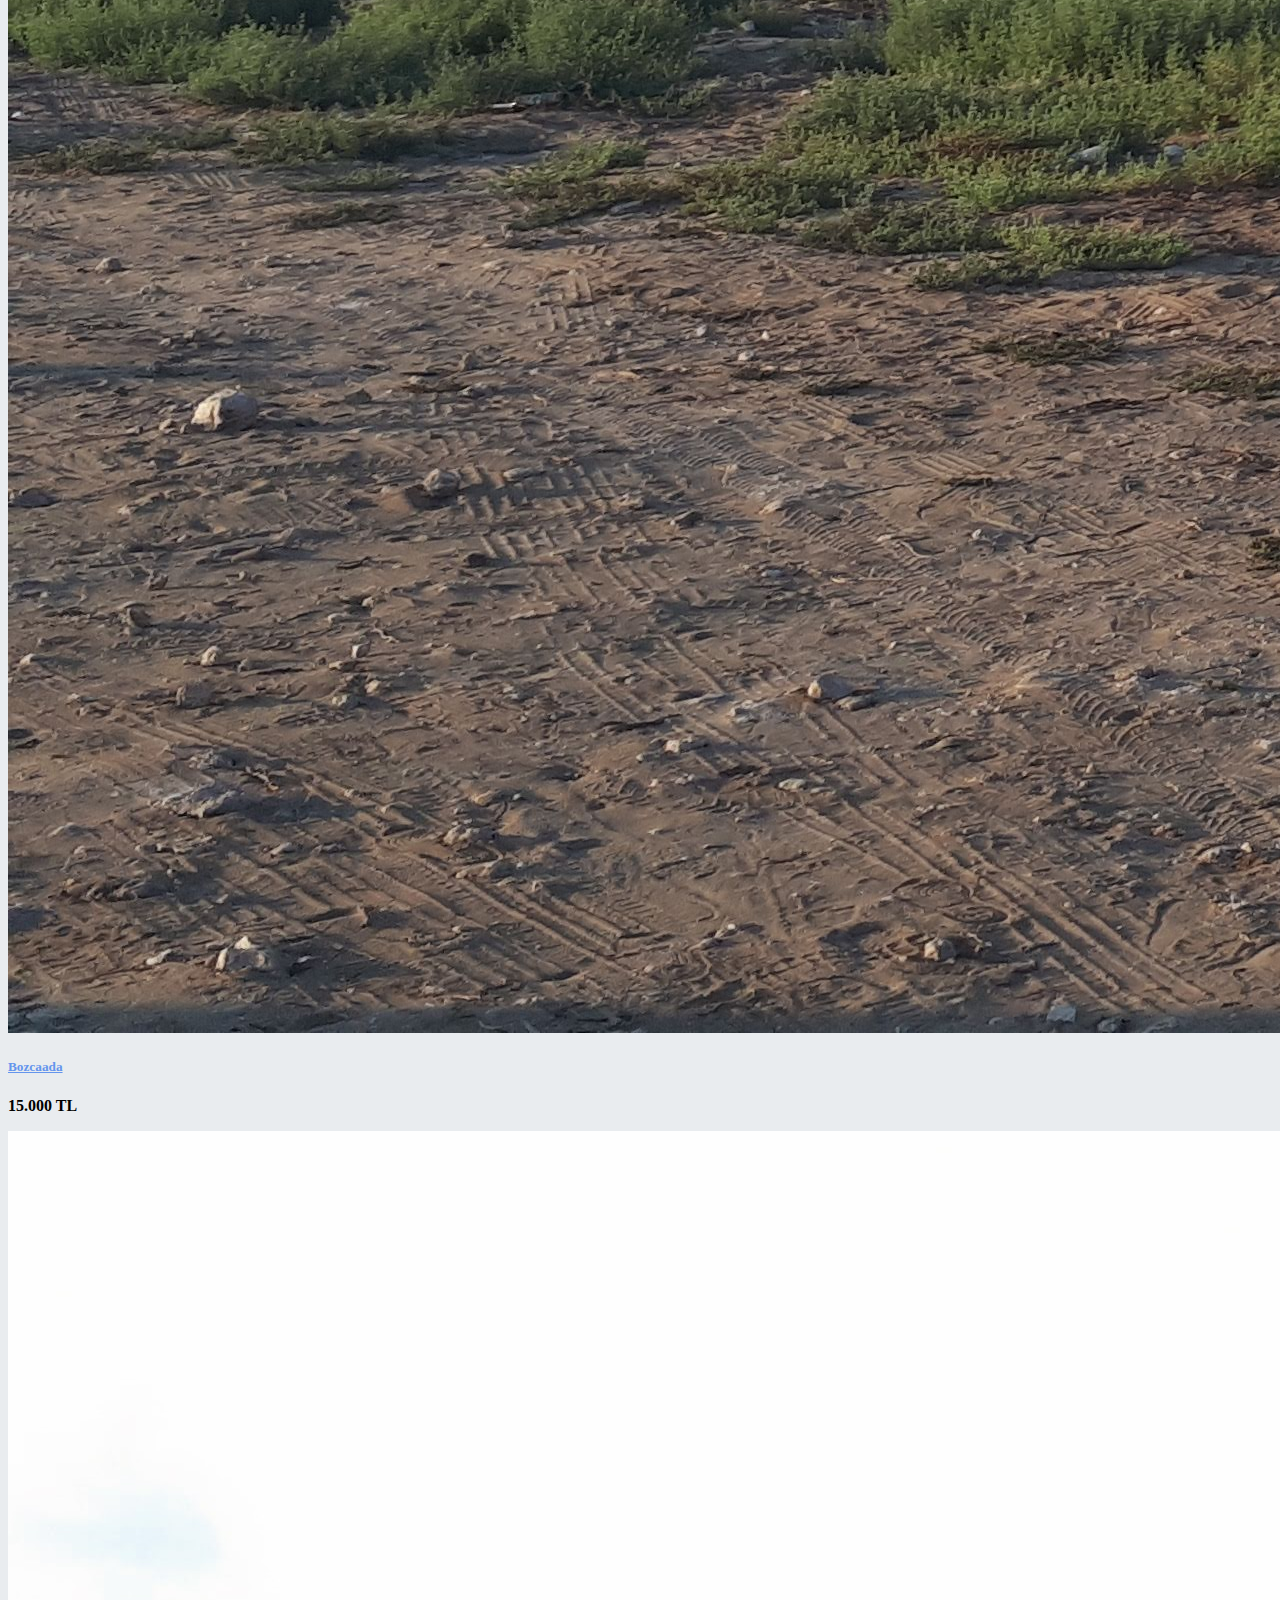
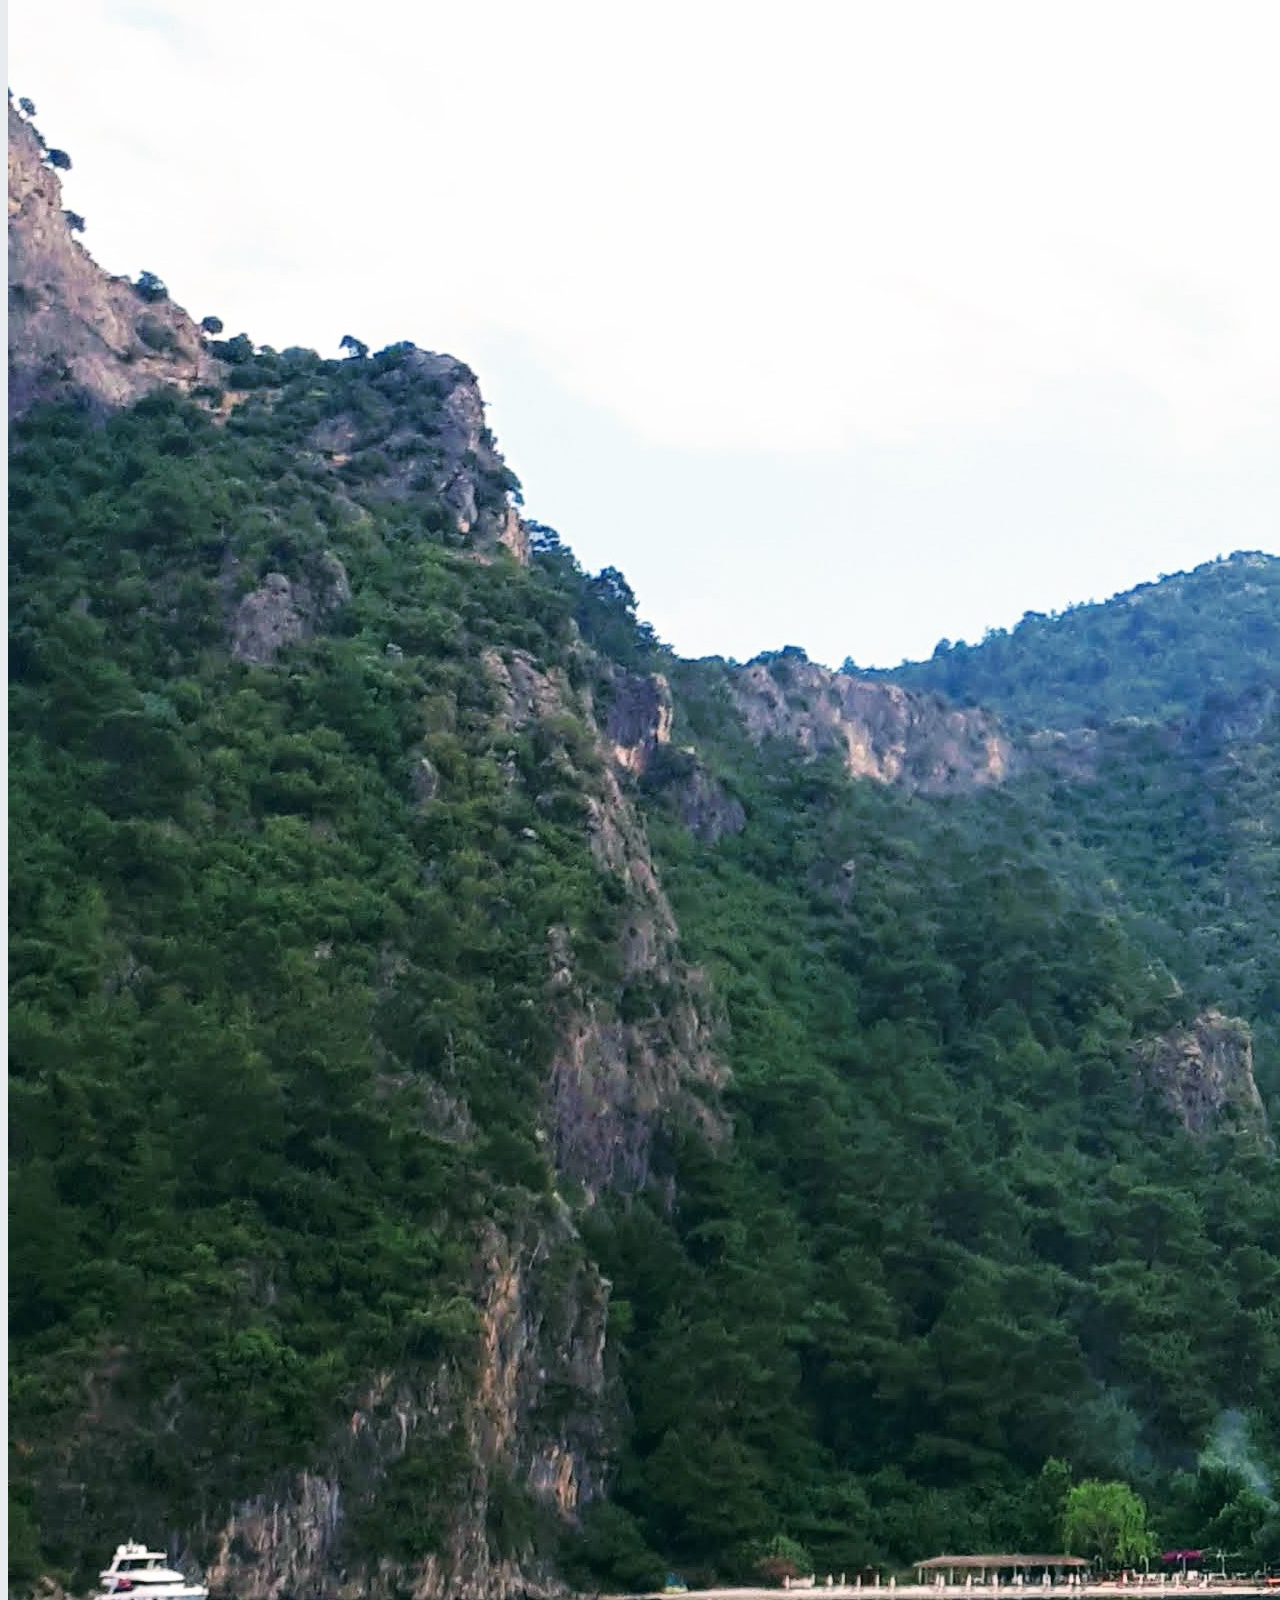
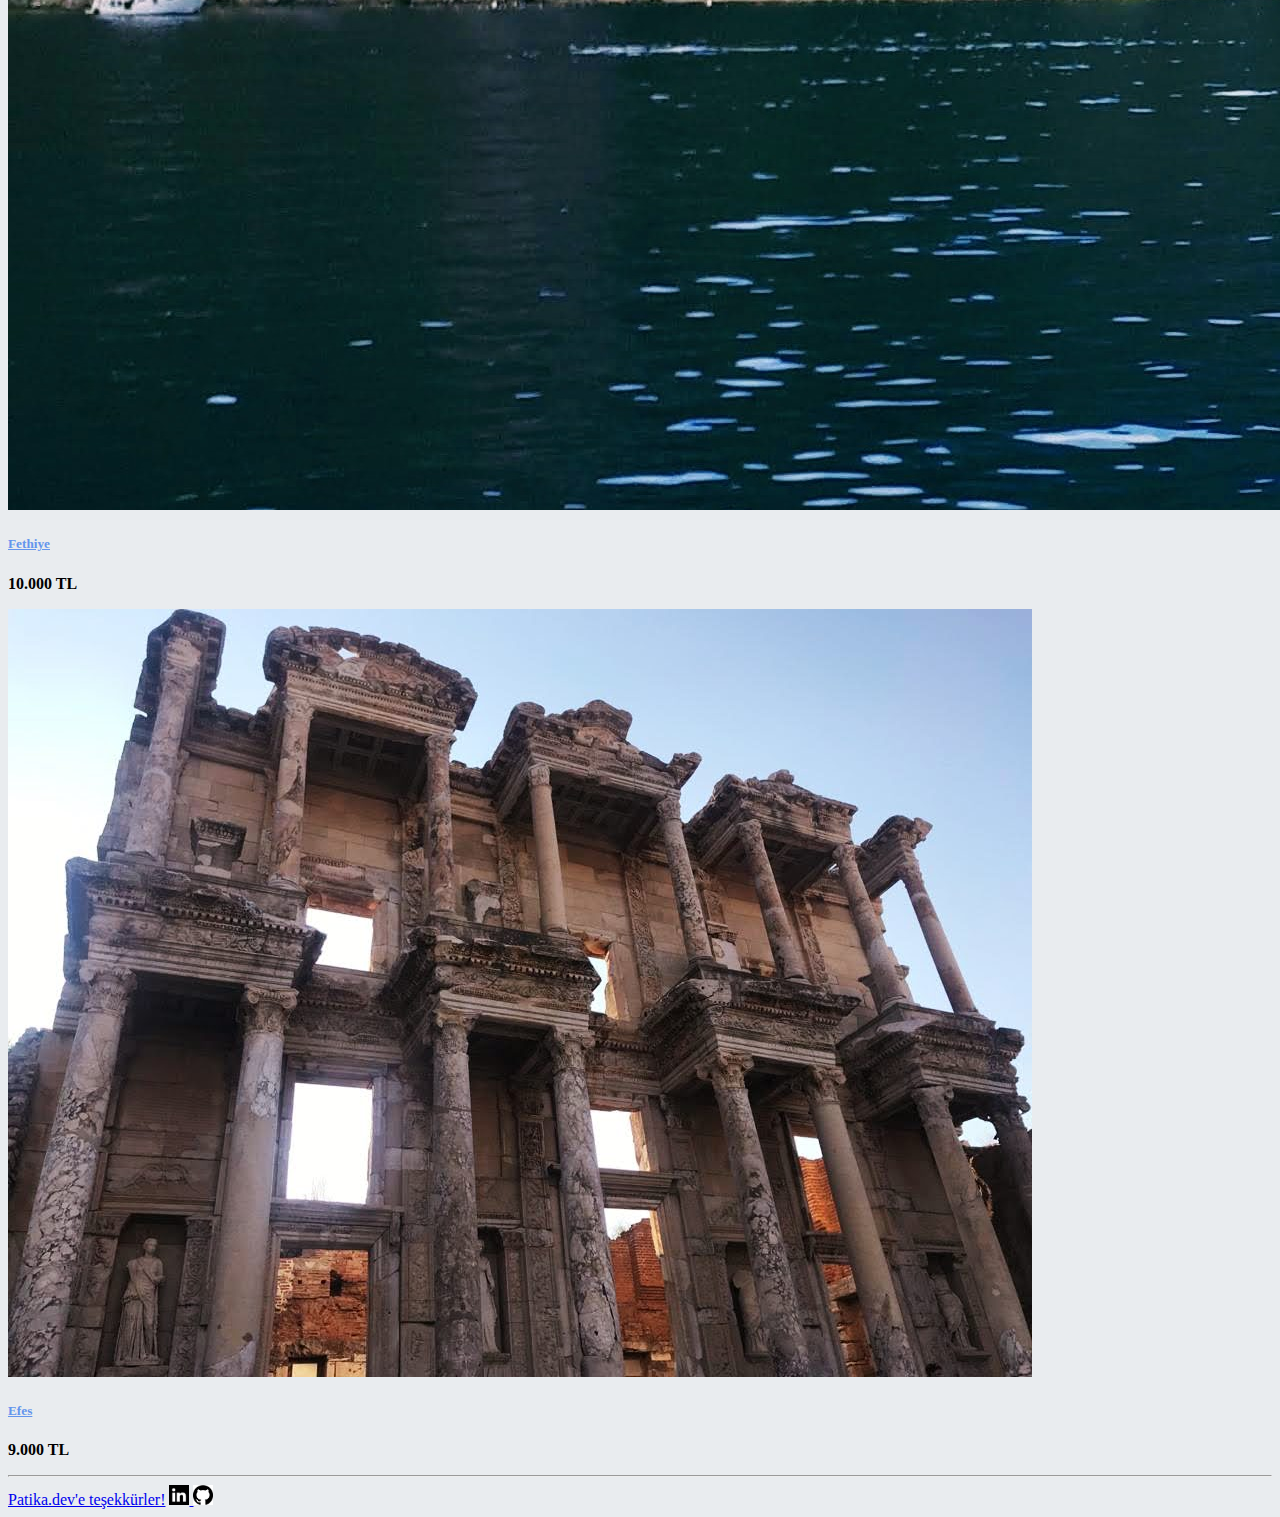
==== commit 1b9b0447: "hw1_added" ====
--- a/bootstrap_hw1/index.html
+++ b/bootstrap_hw1/index.html
@@ -55,21 +55,21 @@
             </div>
             <div class="carousel-inner">
               <div class="carousel-item active">
-                <img src="https://github.com/dilara-koc/patikadev-bootstrap-kategorisi/blob/main/bootstrap_hw1/assets/carousel_1.jpg" class="d-block w-100"  alt="Selçuklu">
+                <img src="assets/carousel_1.jpg" class="d-block w-100"  alt="Selçuklu">
                 <div class="carousel-caption d-none d-md-block">
                   <h5><b>DK Seyahat</b> ile Tatil Senin Olsun!</h5>
                   <p>Sevdiklerinle Unutulmaz Bir Macera Yaşamanın Tam Zamanı</p>
                 </div>
               </div>
               <div class="carousel-item">
-                <img src="https://github.com/dilara-koc/patikadev-bootstrap-kategorisi/blob/main/bootstrap_hw1/assets/carousel_2.jpg" class="d-block w-100"  alt="Kapadokya">
+                <img src="assets/carousel_2.jpg" class="d-block w-100"  alt="Kapadokya">
                 <div class="carousel-caption d-none d-md-block">
                   <h5>Kapadokya Turları</h5>
                   <p>Peri Bacaları ve Balonlarla Masal gibi Bir Tatil</p>
                 </div>
               </div>
               <div class="carousel-item">
-                <img src="https://github.com/dilara-koc/patikadev-bootstrap-kategorisi/blob/main/bootstrap_hw1/assets/carousel_3.jpg" class="d-block w-100"  alt="Çorum">
+                <img src="assets/carousel_3.jpg" class="d-block w-100"  alt="Çorum">
                 <div class="carousel-caption d-none d-md-block">
                   <h5>Kültür Turları</h5>
                   <p>Çorum Yerel Tarih Müzesi</p>
@@ -100,7 +100,7 @@
       <div class="row row-cols-1 row-cols-md-3 g-4">
         <div class="col">
           <div class="card" >
-            <img src="https://github.com/dilara-koc/patikadev-bootstrap-kategorisi/blob/main/bootstrap_hw1/assets/bozcaada.jpg" class="card-img-top" alt="Bozcaada">
+            <img src="assets/bozcaada.jpg" class="card-img-top" alt="Bozcaada">
             <div class="card-body">
               <h5><a href="#" class="card-title" style="color: cornflowerblue;">Bozcaada</a></h5>
               <p class="card-text"><b>15.000 TL</b></p>
@@ -109,7 +109,7 @@
         </div>
         <div class="col">
           <div class="card">
-            <img src="https://github.com/dilara-koc/patikadev-bootstrap-kategorisi/blob/main/bootstrap_hw1/assets/fethiye.jpg" class="card-img-top" alt="Fethiye">
+            <img src="assets/fethiye.jpg" class="card-img-top" alt="Fethiye">
             <div class="card-body">
               <h5> <a href="#" class="card-title" style="color: cornflowerblue;">Fethiye</a></h5>
               <p class="card-text"><b>10.000 TL</b></p>
@@ -118,7 +118,7 @@
         </div>
         <div class="col">
           <div class="card">
-            <img src="https://github.com/dilara-koc/patikadev-bootstrap-kategorisi/blob/main/bootstrap_hw1/assets/efes.jpg" class="card-img-top" alt="Efes">
+            <img src="assets/efes.jpg" class="card-img-top" alt="Efes">
             <div class="card-body">
               <h5><a href="#" class="card-title" style="color: cornflowerblue;">Efes</a></h5>
               <p class="card-text"><b>9.000 TL</b></p>
@@ -137,12 +137,12 @@
         </span>
         <span class="float-sm-end ">
           <a href="https://linkedin.com/in/dilara-koc" target="_blank" class="text-end">
-            <img src="https://github.com/dilara-koc/patikadev-bootstrap-kategorisi/blob/main/bootstrap_hw1/assets/linkedin.png" height="20px" alt="linkedin">
+            <img src="assets/linkedin.png" height="20px" alt="linkedin">
           </a>
         </span>    
         <span class="float-sm-end me-1">
           <a href="https://github.com/dilara-koc" target="_blank" class="text-end">
-            <img src="https://github.com/dilara-koc/patikadev-bootstrap-kategorisi/blob/main/bootstrap_hw1/assets/github.png" height="20px" alt="github">
+            <img src="assets/github.png" height="20px" alt="github">
           </a>
         </span>     
       </footer>
